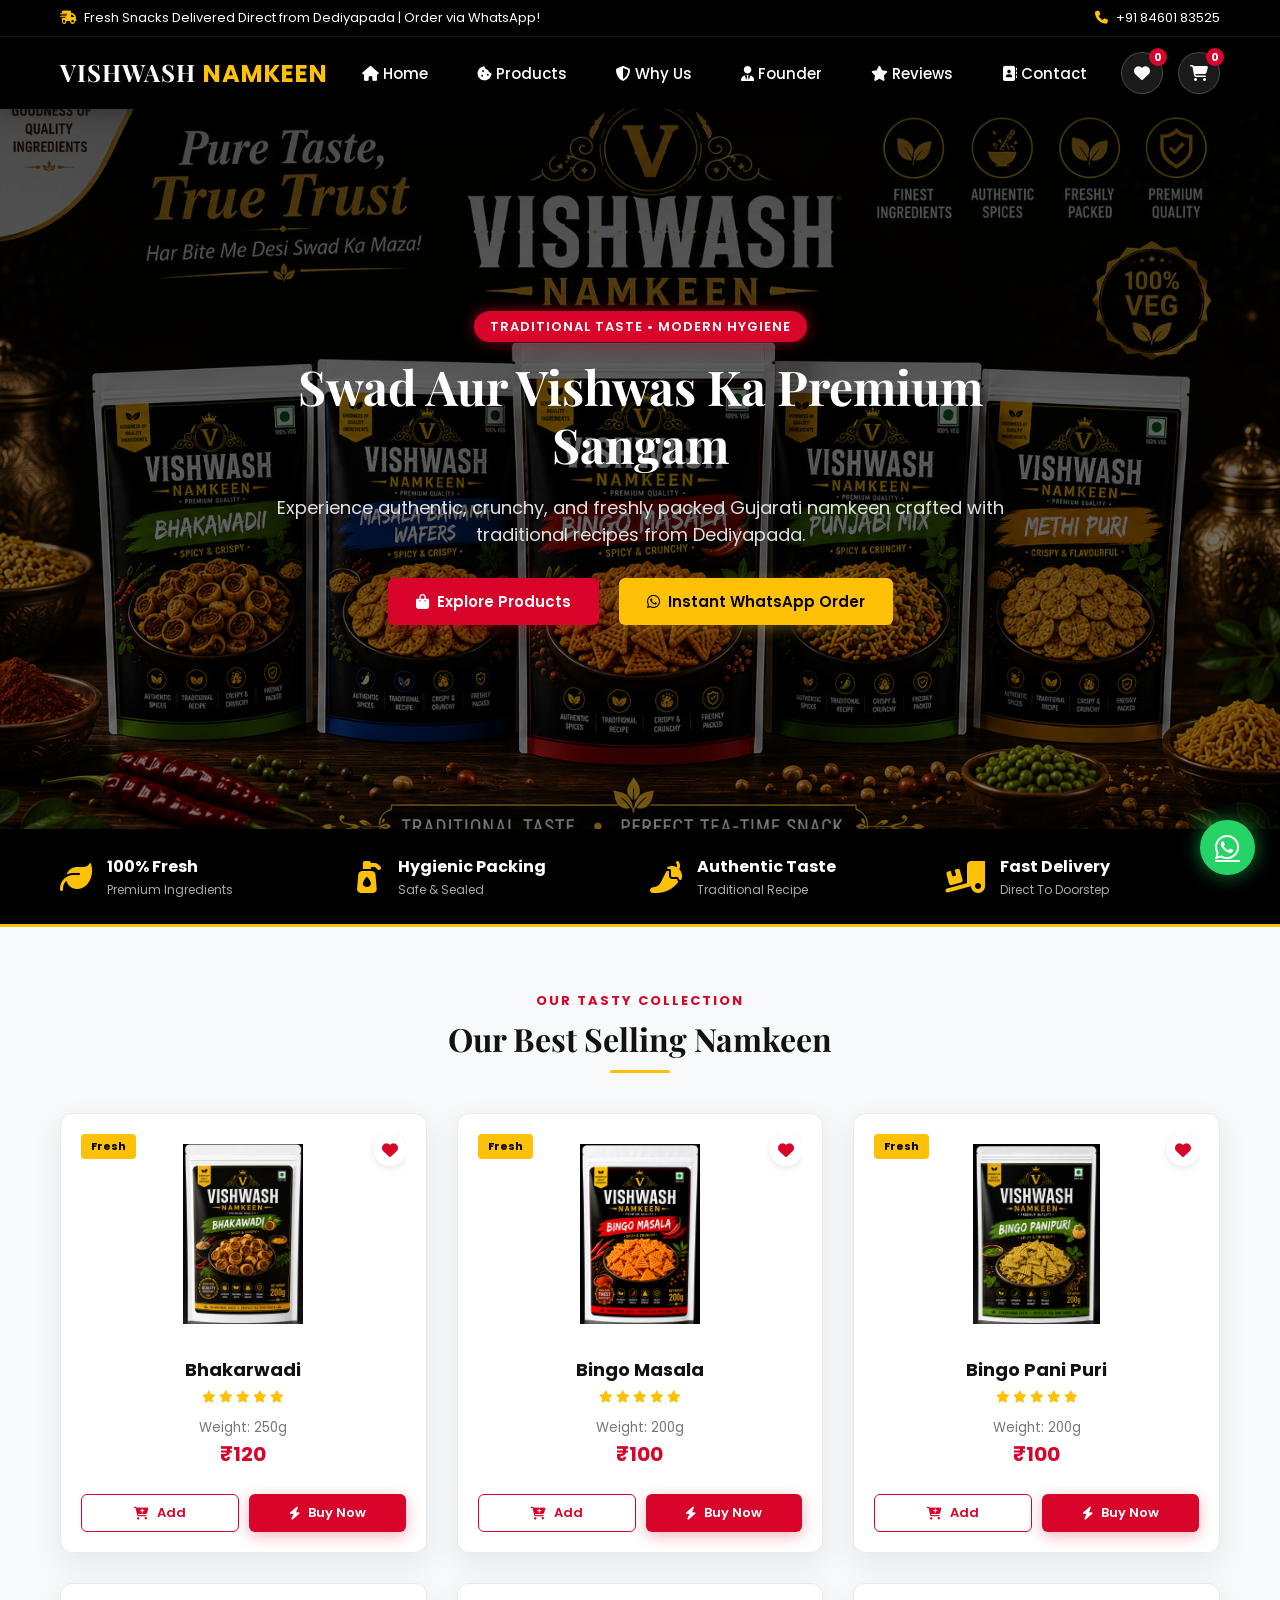
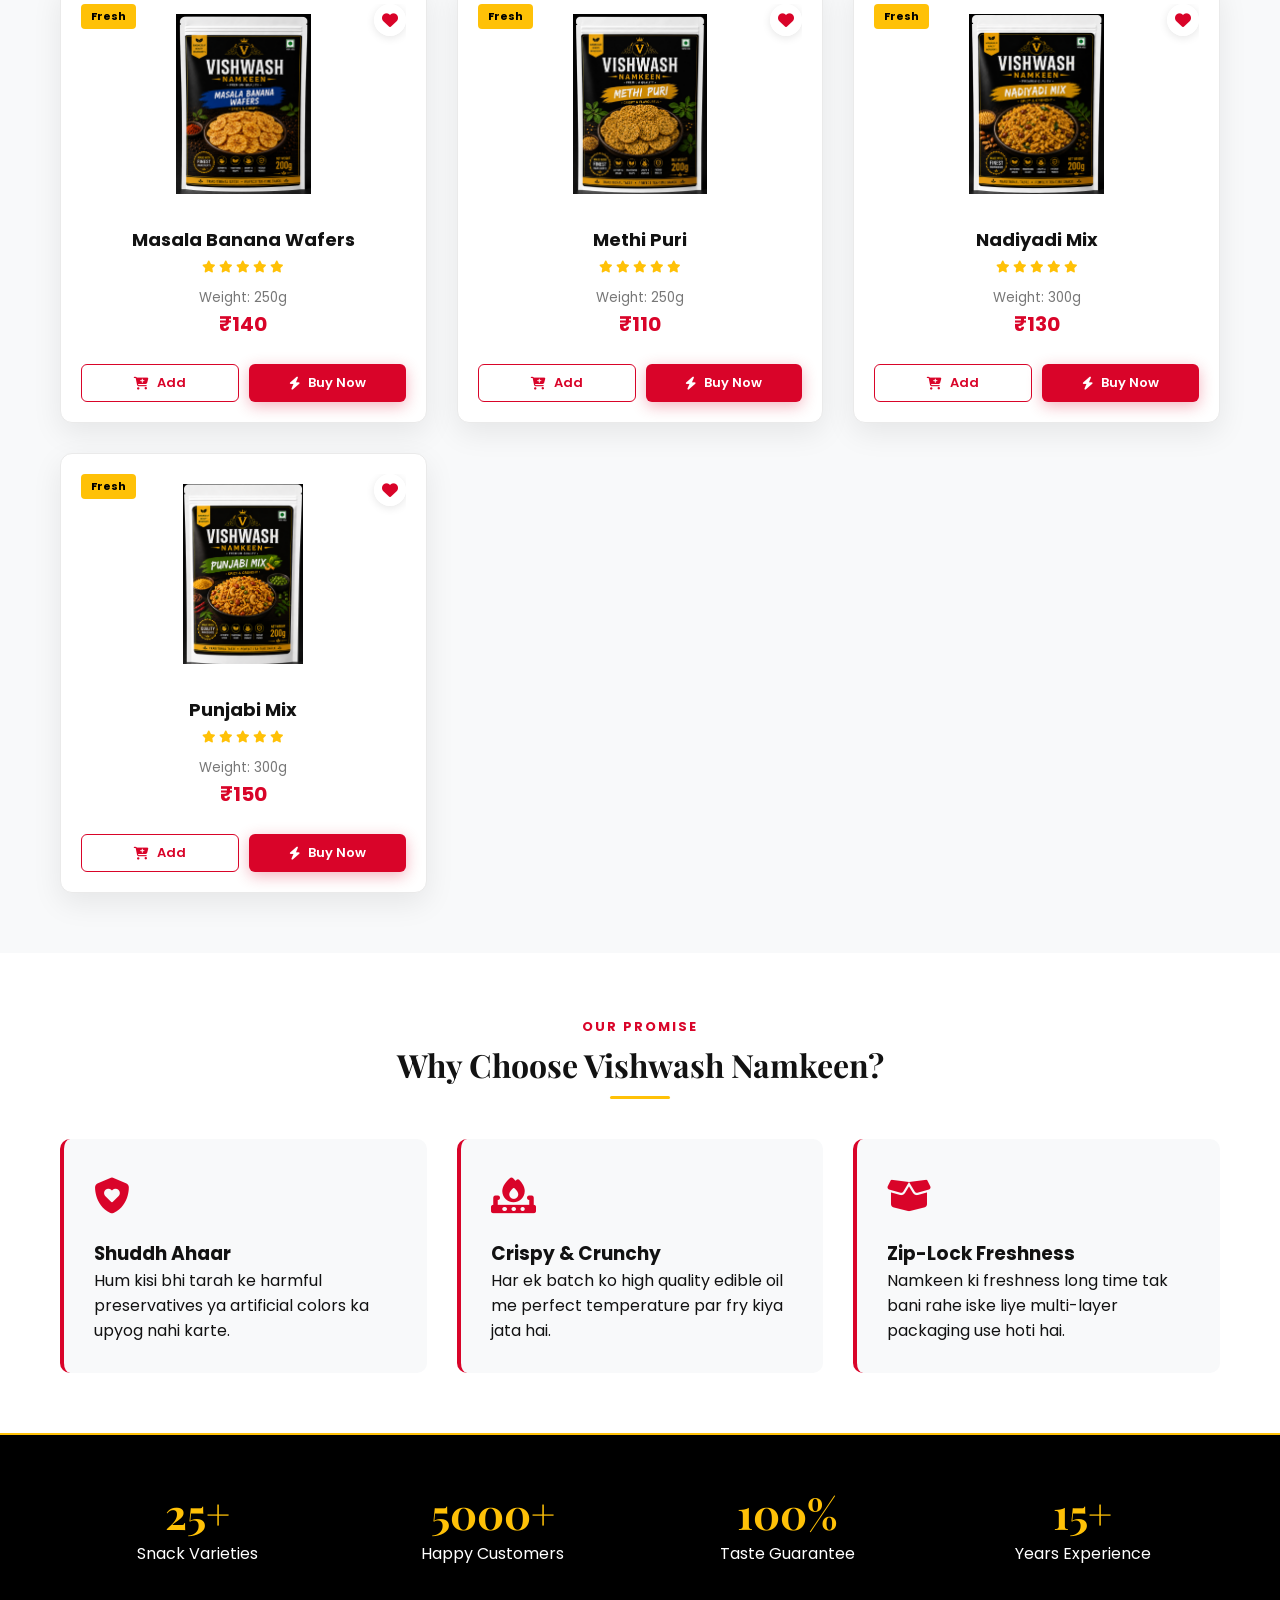
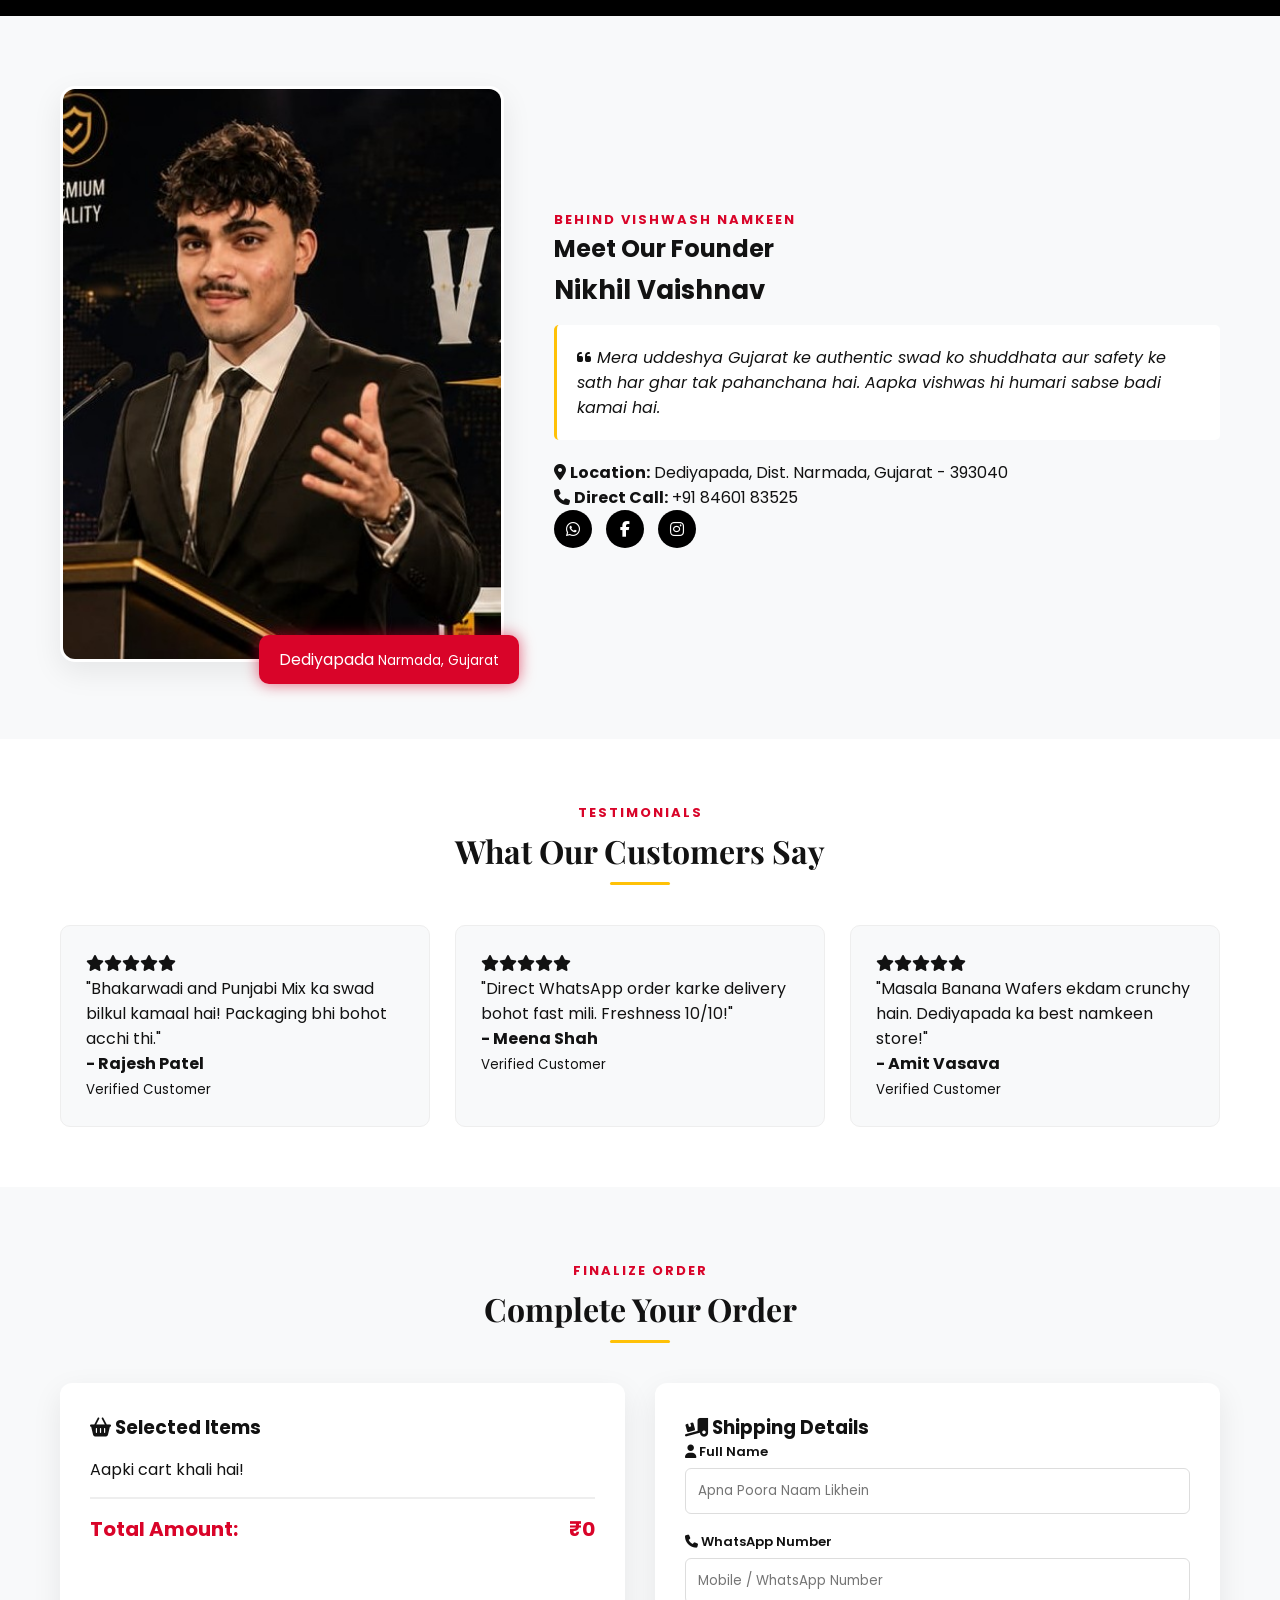
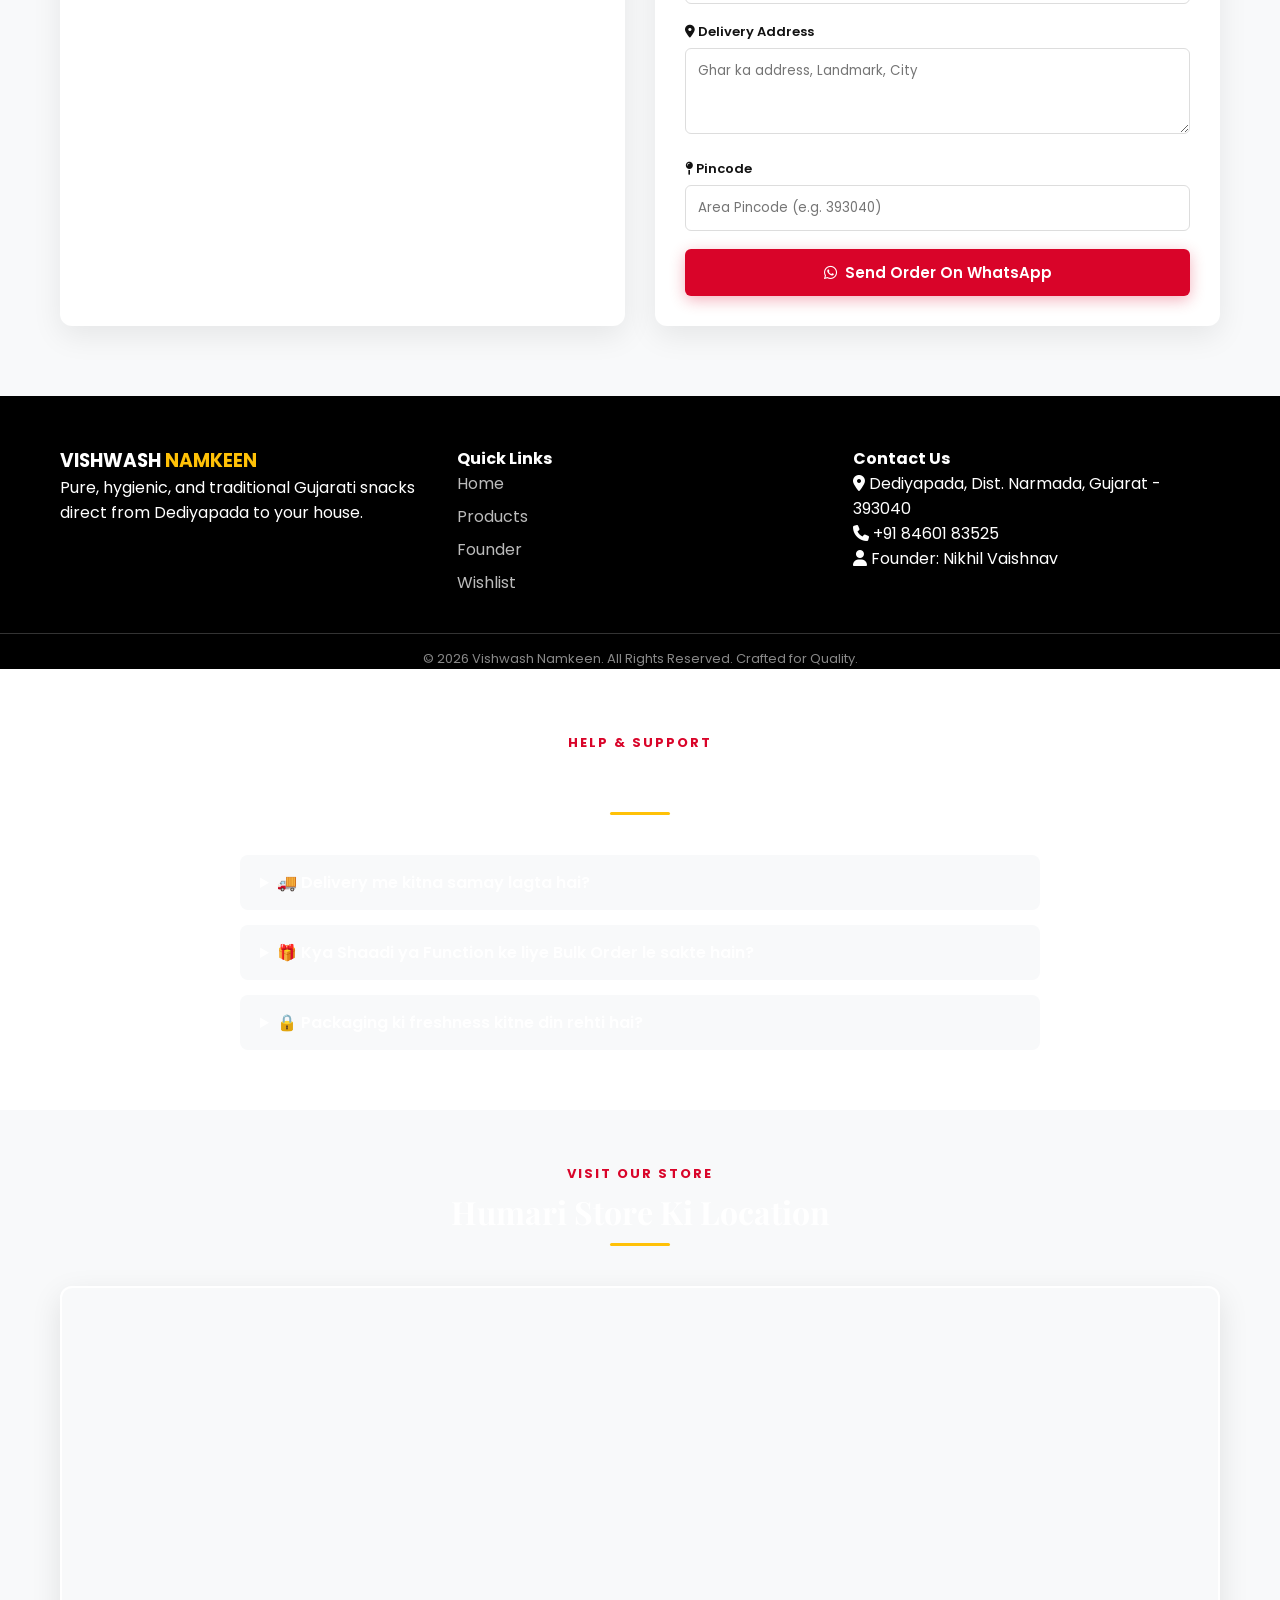
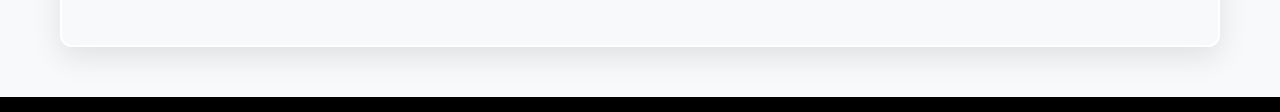
==== index.html @ 81308bd0 "Update index.html" ====
<!DOCTYPE html>
<html lang="gu">
<head>
    <meta charset="UTF-8">
    <meta name="viewport" content="width=device-width, initial-scale=1.0">
    <title>Vishwash Namkeen - Pure Taste & Premium Quality</title>
    <!-- CSS File -->
    <link rel="stylesheet" href="style.css">
    <!-- FontAwesome Pro Icons -->
    <link rel="stylesheet" href="https://cdnjs.cloudflare.com/ajax/libs/font-awesome/6.4.0/css/all.min.css">
    <!-- Google Fonts -->
    <link rel="preconnect" href="https://fonts.googleapis.com">
    <link rel="preconnect" href="https://fonts.gstatic.com" crossorigin>
    <link href="https://fonts.googleapis.com/css2?family=Playfair+Display:wght@600;700;800&family=Poppins:wght@300;400;500;600;700&display=swap" rel="stylesheet">
</head>
<body>

    <!-- Top Announcement Bar -->
    <div class="top-bar">
        <div class="container top-bar-content">
            <p><i class="fa-solid fa-truck-fast"></i> Fresh Snacks Delivered Direct from Dediyapada | Order via WhatsApp!</p>
            <div class="top-contact">
                <a href="tel:+918460183525"><i class="fa-solid fa-phone"></i> +91 84601 83525</a>
            </div>
        </div>
    </div>

    <!-- Main Navigation Header -->
    <header class="navbar" id="navbar">
        <div class="container nav-container">
            <div class="logo">
                <a href="#home">
                    <h2>VISHWASH <span>NAMKEEN</span></h2>
                </a>
            </div>

            <!-- Desktop Links -->
            <nav class="nav-links" id="navLinks">
                <a href="#home" class="active"><i class="fa-solid fa-house"></i> Home</a>
                <a href="#products"><i class="fa-solid fa-cookie-bite"></i> Products</a>
                <a href="#about"><i class="fa-solid fa-shield-halved"></i> Why Us</a>
                <a href="#founder"><i class="fa-solid fa-user-tie"></i> Founder</a>
                <a href="#reviews"><i class="fa-solid fa-star"></i> Reviews</a>
                <a href="#contact"><i class="fa-solid fa-address-book"></i> Contact</a>
            </nav>

            <!-- Action Badges (Open in NEW TAB) -->
            <div class="nav-actions">
                <!-- Open Wishlist in New Tab -->
                <a href="wishlist.html" target="_blank" class="action-btn wishlist-btn" title="Open Wishlist in New Tab">
                    <i class="fa-solid fa-heart"></i>
                    <span class="badge" id="wishlist-count">0</span>
                </a>
                
                <!-- Open Cart/Checkout in New Tab -->
                <a href="#checkout" target="_blank" onclick="openCartTab(event)" class="action-btn cart-btn" title="Open Checkout in New Tab">
                    <i class="fa-solid fa-cart-shopping"></i>
                    <span class="badge" id="cart-count">0</span>
                </a>

                <!-- Mobile Menu Icon -->
                <div class="hamburger" id="hamburger" onclick="toggleMobileMenu()">
                    <i class="fa-solid fa-bars"></i>
                </div>
            </div>
        </div>
    </header>

    <!-- Mobile Drawer Navigation -->
    <div class="mobile-drawer" id="mobileDrawer">
        <div class="drawer-header">
            <h3>Menu</h3>
            <i class="fa-solid fa-xmark close-btn" onclick="toggleMobileMenu()"></i>
        </div>
        <div class="drawer-links">
            <a href="#home" onclick="toggleMobileMenu()">Home</a>
            <a href="#products" onclick="toggleMobileMenu()">Products</a>
            <a href="#about" onclick="toggleMobileMenu()">Why Choose Us</a>
            <a href="#founder" onclick="toggleMobileMenu()">Founder Story</a>
            <a href="#reviews" onclick="toggleMobileMenu()">Customer Reviews</a>
            <a href="#contact" onclick="toggleMobileMenu()">Contact & Map</a>
            <a href="wishlist.html" target="_blank"><i class="fa-solid fa-heart"></i> My Wishlist</a>
            <a href="#checkout" target="_blank" onclick="openCartTab(event)"><i class="fa-solid fa-cart-shopping"></i> My Cart</a>
        </div>
    </div>

    <!-- Hero Banner Section -->
    <section id="home" class="hero">
        <div class="hero-overlay"></div>
        <img src="Hiro.jpg.png" alt="Vishwash Namkeen Hero Banner" class="hero-bg">
        <div class="hero-content">
            <span class="hero-tag">Traditional Taste • Modern Hygiene</span>
            <h1>Swad Aur Vishwas Ka Premium Sangam</h1>
            <p>Experience authentic, crunchy, and freshly packed Gujarati namkeen crafted with traditional recipes from Dediyapada.</p>
            <div class="hero-btns">
                <a href="#products" class="btn btn-red"><i class="fa-solid fa-bag-shopping"></i> Explore Products</a>
                <a href="https://wa.me/918460183525" target="_blank" class="btn btn-yellow"><i class="fa-brands fa-whatsapp"></i> Instant WhatsApp Order</a>
            </div>
        </div>
    </section>

    <!-- Highlights Bar -->
    <section class="features-bar">
        <div class="container features-grid">
            <div class="feature-item">
                <i class="fa-solid fa-leaf"></i>
                <div>
                    <h4>100% Fresh</h4>
                    <p>Premium Ingredients</p>
                </div>
            </div>
            <div class="feature-item">
                <i class="fa-solid fa-pump-soap"></i>
                <div>
                    <h4>Hygienic Packing</h4>
                    <p>Safe & Sealed</p>
                </div>
            </div>
            <div class="feature-item">
                <i class="fa-solid fa-pepper-hot"></i>
                <div>
                    <h4>Authentic Taste</h4>
                    <p>Traditional Recipe</p>
                </div>
            </div>
            <div class="feature-item">
                <i class="fa-solid fa-truck-ramp-box"></i>
                <div>
                    <h4>Fast Delivery</h4>
                    <p>Direct To Doorstep</p>
                </div>
            </div>
        </div>
    </section>

    <!-- Main Products Section -->
    <section id="products" class="products-section">
        <div class="container">
            <div class="section-header">
                <span class="sub-title">Our Tasty Collection</span>
                <h2>Our Best Selling Namkeen</h2>
                <div class="title-underline"></div>
            </div>

            <!-- Product Cards Grid -->
            <div class="product-grid" id="product-list">
                <!-- Products dynamically generated by JavaScript in script.js -->
            </div>
        </div>
    </section>

    <!-- Why Choose Us Section -->
    <section id="about" class="why-us-section">
        <div class="container">
            <div class="section-header">
                <span class="sub-title">Our Promise</span>
                <h2>Why Choose Vishwash Namkeen?</h2>
                <div class="title-underline"></div>
            </div>

            <div class="why-grid">
                <div class="why-card">
                    <div class="why-icon"><i class="fa-solid fa-shield-heart"></i></div>
                    <h3>Shuddh Ahaar</h3>
                    <p>Hum kisi bhi tarah ke harmful preservatives ya artificial colors ka upyog nahi karte.</p>
                </div>
                <div class="why-card">
                    <div class="why-icon"><i class="fa-solid fa-fire-burner"></i></div>
                    <h3>Crispy & Crunchy</h3>
                    <p>Har ek batch ko high quality edible oil me perfect temperature par fry kiya jata hai.</p>
                </div>
                <div class="why-card">
                    <div class="why-icon"><i class="fa-solid fa-box-open"></i></div>
                    <h3>Zip-Lock Freshness</h3>
                    <p>Namkeen ki freshness long time tak bani rahe iske liye multi-layer packaging use hoti hai.</p>
                </div>
            </div>
        </div>
    </section>

    <!-- Live Statistics Section -->
    <section class="stats-section">
        <div class="container stats-grid">
            <div class="stat-box">
                <h2 class="counter">25+</h2>
                <p>Snack Varieties</p>
            </div>
            <div class="stat-box">
                <h2 class="counter">5000+</h2>
                <p>Happy Customers</p>
            </div>
            <div class="stat-box">
                <h2 class="counter">100%</h2>
                <p>Taste Guarantee</p>
            </div>
            <div class="stat-box">
                <h2 class="counter">15+</h2>
                <p>Years Experience</p>
            </div>
        </div>
    </section>

    <!-- Founder Section -->
    <section id="founder" class="founder-section">
        <div class="container founder-container">
            <div class="founder-image-wrapper">
                <img src="founder.jpg" alt="Nikhil Vaishnav - Founder" class="founder-img">
                <div class="experience-badge">
                    <span>Dediyapada</span>
                    <small>Narmada, Gujarat</small>
                </div>
            </div>
            <div class="founder-content">
                <span class="sub-title">Behind Vishwash Namkeen</span>
                <h2>Meet Our Founder</h2>
                <h3 class="founder-name">Nikhil Vaishnav</h3>
                <p class="founder-quote">
                    <i class="fa-solid fa-quote-left"></i> 
                    Mera uddeshya Gujarat ke authentic swad ko shuddhata aur safety ke sath har ghar tak pahanchana hai. Aapka vishwas hi humari sabse badi kamai hai.
                </p>
                <div class="founder-details">
                    <p><i class="fa-solid fa-location-dot"></i> <strong>Location:</strong> Dediyapada, Dist. Narmada, Gujarat - 393040</p>
                    <p><i class="fa-solid fa-phone"></i> <strong>Direct Call:</strong> +91 84601 83525</p>
                </div>
                <div class="social-icons">
                    <a href="https://wa.me/918460183525" target="_blank" class="wa-social"><i class="fa-brands fa-whatsapp"></i></a>
                    <a href="#" class="fb-social"><i class="fa-brands fa-facebook-f"></i></a>
                    <a href="#" class="insta-social"><i class="fa-brands fa-instagram"></i></a>
                </div>
            </div>
        </div>
    </section>

    <!-- Customer Reviews Section -->
    <section id="reviews" class="reviews-section">
        <div class="container">
            <div class="section-header">
                <span class="sub-title">Testimonials</span>
                <h2>What Our Customers Say</h2>
                <div class="title-underline"></div>
            </div>

            <div class="reviews-grid">
                <div class="review-card">
                    <div class="stars">
                        <i class="fa-solid fa-star"></i><i class="fa-solid fa-star"></i><i class="fa-solid fa-star"></i><i class="fa-solid fa-star"></i><i class="fa-solid fa-star"></i>
                    </div>
                    <p>"Bhakarwadi and Punjabi Mix ka swad bilkul kamaal hai! Packaging bhi bohot acchi thi."</p>
                    <h4>- Rajesh Patel</h4>
                    <small>Verified Customer</small>
                </div>
                <div class="review-card">
                    <div class="stars">
                        <i class="fa-solid fa-star"></i><i class="fa-solid fa-star"></i><i class="fa-solid fa-star"></i><i class="fa-solid fa-star"></i><i class="fa-solid fa-star"></i>
                    </div>
                    <p>"Direct WhatsApp order karke delivery bohot fast mili. Freshness 10/10!"</p>
                    <h4>- Meena Shah</h4>
                    <small>Verified Customer</small>
                </div>
                <div class="review-card">
                    <div class="stars">
                        <i class="fa-solid fa-star"></i><i class="fa-solid fa-star"></i><i class="fa-solid fa-star"></i><i class="fa-solid fa-star"></i><i class="fa-solid fa-star"></i>
                    </div>
                    <p>"Masala Banana Wafers ekdam crunchy hain. Dediyapada ka best namkeen store!"</p>
                    <h4>- Amit Vasava</h4>
                    <small>Verified Customer</small>
                </div>
            </div>
        </div>
    </section>

    <!-- Checkout / WhatsApp Order Form Section -->
    <section id="checkout" class="checkout-section">
        <div class="container">
            <div class="section-header">
                <span class="sub-title">Finalize Order</span>
                <h2>Complete Your Order</h2>
                <div class="title-underline"></div>
            </div>

            <div class="checkout-wrapper">
                <!-- Cart Summary Box -->
                <div class="cart-summary-box">
                    <h3><i class="fa-solid fa-basket-shopping"></i> Selected Items</h3>
                    <div id="cart-items" class="cart-items-container">
                        <p class="empty-msg">Aapki cart khali hai! Product me se 'Add to Cart' ya 'Buy Now' dabayein.</p>
                    </div>
                    <div class="cart-total-bar">
                        <span>Total Amount:</span>
                        <strong id="cart-grand-total">₹0</strong>
                    </div>
                </div>

                <!-- Delivery Form Box -->
                <div class="checkout-form-card">
                    <h3><i class="fa-solid fa-truck-ramp-box"></i> Shipping Details</h3>
                    <form id="orderForm" onsubmit="processWhatsAppOrder(event)">
                        <div class="form-group">
                            <label><i class="fa-solid fa-user"></i> Full Name</label>
                            <input type="text" id="custName" placeholder="Apna Poora Naam Likhein" required>
                        </div>
                        <div class="form-group">
                            <label><i class="fa-solid fa-phone"></i> WhatsApp Number</label>
                            <input type="tel" id="custPhone" placeholder="Mobile / WhatsApp Number" required>
                        </div>
                        <div class="form-group">
                            <label><i class="fa-solid fa-location-dot"></i> Delivery Address</label>
                            <textarea id="custAddress" rows="3" placeholder="Ghar ka address, Landmark, City" required></textarea>
                        </div>
                        <div class="form-group">
                            <label><i class="fa-solid fa-map-pin"></i> Pincode</label>
                            <input type="text" id="custPincode" placeholder="Area Pincode (e.g. 393040)" required>
                        </div>
                        <button type="submit" class="btn btn-red btn-block btn-lg">
                            <i class="fa-brands fa-whatsapp"></i> Send Order On WhatsApp
                        </button>
                    </form>
                </div>
            </div>
        </div>
    </section>

    <!-- Footer Section -->
    <footer id="contact">
        <div class="container footer-grid">
            <div class="footer-col">
                <h3>VISHWASH <span>NAMKEEN</span></h3>
                <p>Pure, hygienic, and traditional Gujarati snacks direct from Dediyapada to your house.</p>
            </div>
            <div class="footer-col">
                <h4>Quick Links</h4>
                <ul>
                    <li><a href="#home">Home</a></li>
                    <li><a href="#products">Products</a></li>
                    <li><a href="#founder">Founder</a></li>
                    <li><a href="wishlist.html" target="_blank">Wishlist</a></li>
                </ul>
            </div>
            <div class="footer-col">
                <h4>Contact Us</h4>
                <p><i class="fa-solid fa-location-dot"></i> Dediyapada, Dist. Narmada, Gujarat - 393040</p>
                <p><i class="fa-solid fa-phone"></i> +91 84601 83525</p>
                <p><i class="fa-solid fa-user"></i> Founder: Nikhil Vaishnav</p>
            </div>
        </div>
        <div class="copyright">
            <p>&copy; 2026 Vishwash Namkeen. All Rights Reserved. Crafted for Quality.</p>
        </div>
        <!-- FAQ Section -->
        <section class="faq-section" style="background:#FFF; padding:60px 0;">
            <div class="container">
                <div class="section-header">
                    <span class="sub-title">Help & Support</span>
                    <h2>Aksar Pooche Jaane Wale Sawaal (FAQ)</h2>
                    <div class="title-underline"></div>
                </div>
                <div class="faq-grid" style="max-width:800px; margin:0 auto; display:flex; flex-direction:column; gap:15px;">
                    <details style="background:var(--bg-offwhite); padding:15px 20px; border-radius:8px; cursor:pointer;">
                        <summary style="font-weight:600; font-size:16px;">🚚 Delivery me kitna samay lagta hai?</summary>
                        <p style="margin-top:10px; color:#555;">Dediyapada aur Narmada region me same day ya next day delivery ho jati hai. Gujarat ke baki hisso me 2-3 din me delivery milti hai.</p>
                    </details>
                    <details style="background:var(--bg-offwhite); padding:15px 20px; border-radius:8px; cursor:pointer;">
                        <summary style="font-weight:600; font-size:16px;">🎁 Kya Shaadi ya Function ke liye Bulk Order le sakte hain?</summary>
                        <p style="margin-top:10px; color:#555;">Haan! Hum Shaadi, Party, aur Festive occasions ke liye special bulk packaging discount ke sath dete hain. Aap hume WhatsApp par direct call kar sakte hain.</p>
                    </details>
                    <details style="background:var(--bg-offwhite); padding:15px 20px; border-radius:8px; cursor:pointer;">
                        <summary style="font-weight:600; font-size:16px;">🔒 Packaging ki freshness kitne din rehti hai?</summary>
                        <p style="margin-top:10px; color:#555;">Humari special Zip-Lock Food-Grade packaging ki wajah se namkeen 3 se 4 mahine tak bilkul fresh aur crunchy rehti hai.</p>
                    </details>
                </div>
            </div>
        </section>

        <!-- Google Map & Location Section -->
        <section class="map-section" style="padding:50px 0; background:var(--bg-offwhite);">
            <div class="container">
                <div class="section-header">
                    <span class="sub-title">Visit Our Store</span>
                    <h2>Humari Store Ki Location</h2>
                    <div class="title-underline"></div>
                </div>
                <div style="border-radius:12px; overflow:hidden; box-shadow:0 10px 30px rgba(0,0,0,0.1); border:2px solid #FFF;">
                    <iframe 
                        src="https://www.google.com/maps/embed?pb=!1m18!1m12!1m3!1d29623.155255401918!2d73.5700!3d21.6200!2m3!1f0!2f0!3f0!3m2!1i1024!2i768!4f13.1!3m3!1m2!1s0x3960309623759a27%3A0x6e8e86095594e9f3!2sDediapada%2C%20Gujarat%20393040!5e0!3m2!1sen!2sin!4v1710000000000!5m2!1sen!2sin" 
                        width="100%" 
                        height="350" 
                        style="border:0;" 
                        allowfullscreen="" 
                        loading="lazy" 
                        referrerpolicy="no-referrer-when-downgrade">
                    </iframe>
                </div>
            </div>
        </section>
    </footer>

    <!-- Floating WhatsApp Button -->
    <a href="https://wa.me/918460183525" target="_blank" class="floating-wa">
        <i class="fa-brands fa-whatsapp"></i>
    </a>

    <!-- Main JavaScript File -->
    <script src="script.js"></script>
</body>
</html>
---- style.css ----
/* ==========================================================================
   VISHWASH NAMKEEN - ADVANCED LUXURY STYLESHEET
   Color Theme: Black Primary, Red Accent, Yellow Secondary, Off-White BG
   ========================================================================== */

:root {
    --primary-black: #000000;
    --card-black: #111111;
    --accent-yellow: #FFC107;
    --brand-red: #D90429;
    --brand-red-glow: rgba(217, 4, 41, 0.6);
    --yellow-glow: rgba(255, 193, 7, 0.6);
    --bg-offwhite: #F8F9FA;
    --card-white: #FFFFFF;
    --text-black: #121212;
    --text-muted: #555555;
    --shadow-soft: 0 10px 30px rgba(0, 0, 0, 0.08);
}

/* Global Reset */
* {
    margin: 0;
    padding: 0;
    box-sizing: border-box;
    font-family: 'Poppins', sans-serif;
    scroll-behavior: smooth;
}

body {
    background-color: var(--bg-offwhite);
    color: var(--text-black);
    overflow-x: hidden;
}

/* --------------------------------------------------------------------------
   LIGHT ON GLOW ANIMATIONS (Cursor Hover Effects)
   -------------------------------------------------------------------------- */

/* Universal Light On Transition for all clickable elements */
a, button, .product-card, .why-card, .review-card, .stat-box, .action-btn {
    transition: all 0.35s cubic-bezier(0.25, 0.8, 0.25, 1);
    position: relative;
}

/* Light Glow on Interactive Elements */
a:hover, button:hover, .action-btn:hover {
    filter: drop-shadow(0 0 12px var(--yellow-glow));
}

/* --------------------------------------------------------------------------
   TOP ANNOUNCEMENT BAR
   -------------------------------------------------------------------------- */
.top-bar {
    background: var(--primary-black);
    color: #FFFFFF;
    font-size: 13px;
    padding: 8px 0;
    border-bottom: 1px solid rgba(255, 255, 255, 0.1);
}

.top-bar-content {
    display: flex;
    justify-content: space-between;
    align-items: center;
}

.top-bar i {
    color: var(--accent-yellow);
    margin-right: 5px;
}

.top-contact a {
    color: #FFFFFF;
    text-decoration: none;
}

/* --------------------------------------------------------------------------
   NAVIGATION HEADER
   -------------------------------------------------------------------------- */
.navbar {
    position: sticky;
    top: 0;
    background-color: var(--primary-black);
    padding: 15px 0;
    z-index: 1000;
    box-shadow: 0 4px 20px rgba(0,0,0,0.3);
}

.nav-container {
    display: flex;
    justify-content: space-between;
    align-items: center;
}

.logo a {
    text-decoration: none;
}

.logo h2 {
    color: #FFFFFF;
    font-family: 'Playfair Display', serif;
    font-size: 24px;
    letter-spacing: 1px;
}

.logo h2 span {
    color: var(--accent-yellow);
}

.nav-links {
    display: flex;
    gap: 25px;
}

.nav-links a {
    color: #FFFFFF;
    text-decoration: none;
    font-weight: 500;
    font-size: 15px;
    padding: 6px 12px;
    border-radius: 4px;
}

/* Hover Light On Effect for Links */
.nav-links a:hover {
    color: var(--accent-yellow);
    background: rgba(255, 255, 255, 0.08);
    box-shadow: 0 0 15px rgba(255, 193, 7, 0.4);
}

.nav-actions {
    display: flex;
    align-items: center;
    gap: 15px;
}

.action-btn {
    background: #1a1a1a;
    color: #FFFFFF;
    width: 42px;
    height: 42px;
    border-radius: 50%;
    display: flex;
    align-items: center;
    justify-content: center;
    text-decoration: none;
    border: 1px solid rgba(255, 255, 255, 0.2);
}

.action-btn .badge {
    position: absolute;
    top: -5px;
    right: -5px;
    background: var(--brand-red);
    color: #FFF;
    font-size: 11px;
    font-weight: bold;
    width: 18px;
    height: 18px;
    border-radius: 50%;
    display: flex;
    align-items: center;
    justify-content: center;
}

/* Hamburger Menu for Mobile */
.hamburger {
    display: none;
    color: #FFFFFF;
    font-size: 22px;
    cursor: pointer;
}

.mobile-drawer {
    display: none;
}

/* --------------------------------------------------------------------------
   HERO BANNER
   -------------------------------------------------------------------------- */
.hero {
    position: relative;
    min-height: 80vh;
    display: flex;
    align-items: center;
    justify-content: center;
    text-align: center;
    color: #FFFFFF;
    overflow: hidden;
}

.hero-bg {
    position: absolute;
    width: 100%;
    height: 100%;
    object-fit: cover;
    z-index: 1;
}

.hero-overlay {
    position: absolute;
    width: 100%;
    height: 100%;
    background: linear-gradient(180deg, rgba(0,0,0,0.7) 0%, rgba(0,0,0,0.5) 100%);
    z-index: 2;
}

.hero-content {
    position: relative;
    z-index: 3;
    max-width: 800px;
    padding: 0 20px;
}

.hero-tag {
    background: var(--brand-red);
    color: #FFF;
    padding: 6px 16px;
    border-radius: 30px;
    font-size: 13px;
    font-weight: 600;
    text-transform: uppercase;
    letter-spacing: 1px;
    box-shadow: 0 0 15px var(--brand-red-glow);
}

.hero-content h1 {
    font-family: 'Playfair Display', serif;
    font-size: 48px;
    margin: 20px 0;
    line-height: 1.2;
}

.hero-content p {
    font-size: 18px;
    color: #E0E0E0;
    margin-bottom: 30px;
}

.hero-btns {
    display: flex;
    gap: 20px;
    justify-content: center;
    flex-wrap: wrap;
}

/* --------------------------------------------------------------------------
   ADVANCED BUTTONS (With Light Glow On Hover)
   -------------------------------------------------------------------------- */
.btn {
    padding: 12px 28px;
    border: none;
    border-radius: 6px;
    font-weight: 600;
    font-size: 15px;
    cursor: pointer;
    text-decoration: none;
    display: inline-flex;
    align-items: center;
    gap: 8px;
    outline: none;
}

.btn-red {
    background: var(--brand-red);
    color: #FFFFFF;
    box-shadow: 0 4px 15px rgba(217, 4, 41, 0.3);
}

/* Light On Effect */
.btn-red:hover {
    background: #b0021f;
    transform: translateY(-3px);
    box-shadow: 0 0 25px var(--brand-red-glow), 0 8px 20px rgba(0,0,0,0.2);
}

.btn-yellow {
    background: var(--accent-yellow);
    color: var(--primary-black);
    box-shadow: 0 4px 15px rgba(255, 193, 7, 0.3);
}

.btn-yellow:hover {
    background: #e0a800;
    transform: translateY(-3px);
    box-shadow: 0 0 25px var(--yellow-glow), 0 8px 20px rgba(0,0,0,0.2);
}

.btn-block {
    width: 100%;
    justify-content: center;
}

.btn-sm {
    padding: 8px 14px;
    font-size: 13px;
}

.btn-outline {
    background: transparent;
    border: 1px solid var(--brand-red);
    color: var(--brand-red);
}

.btn-outline:hover {
    background: var(--brand-red);
    color: #FFF;
    box-shadow: 0 0 15px var(--brand-red-glow);
}

/* --------------------------------------------------------------------------
   FEATURES BAR
   -------------------------------------------------------------------------- */
.features-bar {
    background: var(--primary-black);
    color: #FFFFFF;
    padding: 25px 0;
    border-bottom: 3px solid var(--accent-yellow);
}

.features-grid {
    display: grid;
    grid-template-columns: repeat(auto-fit, minmax(200px, 1fr));
    gap: 20px;
}

.feature-item {
    display: flex;
    align-items: center;
    gap: 15px;
}

.feature-item i {
    font-size: 32px;
    color: var(--accent-yellow);
}

.feature-item h4 {
    font-size: 16px;
    margin-bottom: 2px;
}

.feature-item p {
    font-size: 12px;
    color: #AAA;
}

/* --------------------------------------------------------------------------
   PRODUCT CARDS & LIGHT ON ANIMATION
   -------------------------------------------------------------------------- */
.products-section {
    padding: 60px 0;
}

.container {
    max-width: 1200px;
    margin: 0 auto;
    padding: 0 20px;
}

.section-header {
    text-align: center;
    margin-bottom: 40px;
}

.sub-title {
    color: var(--brand-red);
    font-weight: 700;
    text-transform: uppercase;
    font-size: 13px;
    letter-spacing: 2px;
}

.section-header h2 {
    font-family: 'Playfair Display', serif;
    font-size: 32px;
    margin: 5px 0 10px 0;
}

.title-underline {
    width: 60px;
    height: 3px;
    background: var(--accent-yellow);
    margin: 0 auto;
    border-radius: 2px;
}

.product-grid {
    display: grid;
    grid-template-columns: repeat(auto-fill, minmax(270px, 1fr));
    gap: 30px;
}

/* PRODUCT CARD WITH LIGHT ON GLOW */
.product-card {
    background: var(--card-white);
    border-radius: 12px;
    padding: 20px;
    box-shadow: var(--shadow-soft);
    border: 1px solid #EAEAEA;
    display: flex;
    flex-direction: column;
    justify-content: space-between;
}

/* Laptop Aero Light On Glow Trigger */
.product-card:hover {
    transform: translateY(-8px);
    border-color: var(--accent-yellow);
    box-shadow: 0 0 25px rgba(255, 193, 7, 0.4), 0 15px 30px rgba(0,0,0,0.1);
}

.card-top {
    position: relative;
    text-align: center;
    overflow: hidden;
    padding: 10px;
}

.product-card img {
    width: 100%;
    height: 180px;
    object-fit: contain;
    transition: transform 0.4s ease;
}

.product-card:hover img {
    transform: scale(1.08);
}

.product-card .card-badge {
    position: absolute;
    top: 0;
    left: 0;
    background: var(--accent-yellow);
    color: #000;
    font-size: 11px;
    font-weight: bold;
    padding: 4px 10px;
    border-radius: 4px;
}

.wishlist-icon-btn {
    position: absolute;
    top: 0;
    right: 0;
    background: rgba(255,255,255,0.9);
    width: 32px;
    height: 32px;
    border-radius: 50%;
    display: flex;
    align-items: center;
    justify-content: center;
    color: var(--brand-red);
    cursor: pointer;
    box-shadow: 0 2px 8px rgba(0,0,0,0.1);
}

.wishlist-icon-btn:hover {
    background: var(--brand-red);
    color: #FFF;
}

.card-info {
    text-align: center;
    margin: 15px 0;
}

.card-info h3 {
    font-size: 18px;
    margin-bottom: 5px;
}

.rating {
    color: var(--accent-yellow);
    font-size: 12px;
    margin-bottom: 8px;
}

.price-tag {
    font-size: 20px;
    font-weight: 700;
    color: var(--brand-red);
}

.card-actions {
    display: flex;
    gap: 10px;
    margin-top: 10px;
}

/* --------------------------------------------------------------------------
   WHY CHOOSE US
   -------------------------------------------------------------------------- */
.why-us-section {
    background: #FFFFFF;
    padding: 60px 0;
}

.why-grid {
    display: grid;
    grid-template-columns: repeat(auto-fit, minmax(280px, 1fr));
    gap: 30px;
}

.why-card {
    padding: 30px;
    background: var(--bg-offwhite);
    border-radius: 10px;
    border-left: 4px solid var(--brand-red);
}

.why-card:hover {
    box-shadow: 0 0 20px rgba(217, 4, 41, 0.2);
    transform: translateY(-5px);
}

.why-icon {
    font-size: 36px;
    color: var(--brand-red);
    margin-bottom: 15px;
}

/* --------------------------------------------------------------------------
   STATISTICS BAR
   -------------------------------------------------------------------------- */
.stats-section {
    background: var(--primary-black);
    color: #FFFFFF;
    padding: 50px 0;
    border-top: 2px solid var(--accent-yellow);
}

.stats-grid {
    display: grid;
    grid-template-columns: repeat(auto-fit, minmax(180px, 1fr));
    gap: 20px;
    text-align: center;
}

.stat-box h2 {
    font-size: 42px;
    color: var(--accent-yellow);
    font-family: 'Playfair Display', serif;
}

.stat-box:hover h2 {
    text-shadow: 0 0 15px var(--yellow-glow);
}

/* --------------------------------------------------------------------------
   FOUNDER SECTION
   -------------------------------------------------------------------------- */
.founder-section {
    padding: 70px 0;
}

.founder-container {
    display: flex;
    gap: 50px;
    align-items: center;
    flex-wrap: wrap;
}

.founder-image-wrapper {
    position: relative;
    flex: 1;
    min-width: 280px;
}

.founder-img {
    width: 100%;
    border-radius: 15px;
    box-shadow: var(--shadow-soft);
    border: 3px solid #FFF;
}

.experience-badge {
    position: absolute;
    bottom: -15px;
    right: -15px;
    background: var(--brand-red);
    color: #FFF;
    padding: 12px 20px;
    border-radius: 10px;
    box-shadow: 0 0 15px var(--brand-red-glow);
}

.founder-content {
    flex: 1.5;
    min-width: 300px;
}

.founder-name {
    font-size: 26px;
    margin: 5px 0 15px 0;
}

.founder-quote {
    font-style: italic;
    background: #FFF;
    padding: 20px;
    border-left: 3px solid var(--accent-yellow);
    border-radius: 5px;
    margin-bottom: 20px;
}

.social-icons a {
    display: inline-flex;
    align-items: center;
    justify-content: center;
    width: 38px;
    height: 38px;
    border-radius: 50%;
    background: var(--primary-black);
    color: #FFF;
    margin-right: 10px;
    text-decoration: none;
}

.social-icons a:hover {
    background: var(--brand-red);
    box-shadow: 0 0 15px var(--brand-red-glow);
}

/* --------------------------------------------------------------------------
   REVIEWS & CHECKOUT
   -------------------------------------------------------------------------- */
.reviews-section {
    background: #FFF;
    padding: 60px 0;
}

.reviews-grid {
    display: grid;
    grid-template-columns: repeat(auto-fit, minmax(280px, 1fr));
    gap: 25px;
}

.review-card {
    background: var(--bg-offwhite);
    padding: 25px;
    border-radius: 10px;
    border: 1px solid #EEE;
}

.review-card:hover {
    border-color: var(--accent-yellow);
    box-shadow: 0 0 20px rgba(255, 193, 7, 0.3);
}

.checkout-section {
    padding: 70px 0;
}

.checkout-wrapper {
    display: flex;
    gap: 30px;
    flex-wrap: wrap;
}

.cart-summary-box, .checkout-form-card {
    background: #FFF;
    padding: 30px;
    border-radius: 12px;
    box-shadow: var(--shadow-soft);
    flex: 1;
    min-width: 300px;
}

.cart-items-container {
    max-height: 280px;
    overflow-y: auto;
    margin: 15px 0;
}

.cart-total-bar {
    display: flex;
    justify-content: space-between;
    font-size: 20px;
    font-weight: 700;
    padding-top: 15px;
    border-top: 2px solid #EEE;
    color: var(--brand-red);
}

.form-group {
    margin-bottom: 18px;
}

.form-group label {
    display: block;
    font-size: 13px;
    font-weight: 600;
    margin-bottom: 6px;
}

.form-group input, .form-group textarea {
    width: 100%;
    padding: 12px;
    border: 1px solid #DDD;
    border-radius: 6px;
    outline: none;
}

.form-group input:focus, .form-group textarea:focus {
    border-color: var(--brand-red);
    box-shadow: 0 0 10px var(--brand-red-glow);
}

/* --------------------------------------------------------------------------
   FOOTER & FLOATING WHATSAPP
   -------------------------------------------------------------------------- */
footer {
    background: var(--primary-black);
    color: #FFF;
    padding: 50px 0 15px 0;
}

.footer-grid {
    display: grid;
    grid-template-columns: repeat(auto-fit, minmax(220px, 1fr));
    gap: 30px;
    margin-bottom: 30px;
}

.footer-col h3 span {
    color: var(--accent-yellow);
}

.footer-col ul {
    list-style: none;
}

.footer-col ul li {
    margin-bottom: 8px;
}

.footer-col ul li a {
    color: #BBB;
    text-decoration: none;
}

.footer-col ul li a:hover {
    color: var(--accent-yellow);
}

.copyright {
    text-align: center;
    border-top: 1px solid #333;
    padding-top: 15px;
    font-size: 13px;
    color: #888;
}

.floating-wa {
    position: fixed;
    bottom: 25px;
    right: 25px;
    background: #25D366;
    color: #FFF;
    width: 55px;
    height: 55px;
    border-radius: 50%;
    display: flex;
    align-items: center;
    justify-content: center;
    font-size: 28px;
    box-shadow: 0 0 20px rgba(37, 211, 102, 0.6);
    z-index: 999;
}

.floating-wa:hover {
    transform: scale(1.1);
    box-shadow: 0 0 30px rgba(37, 211, 102, 0.9);
}

/* --------------------------------------------------------------------------
   MOBILE RESPONSIVENESS
   -------------------------------------------------------------------------- */
@media (max-width: 768px) {
    .nav-links {
        display: none;
    }
    .hamburger {
        display: block;
    }
    .hero-content h1 {
        font-size: 32px;
    }
    .mobile-drawer {
        display: block;
        position: fixed;
        top: 0;
        right: -100%;
        width: 260px;
        height: 100%;
        background: var(--primary-black);
        z-index: 2000;
        padding: 20px;
        transition: right 0.3s ease;
    }
    .mobile-drawer.active {
        right: 0;
    }
    .drawer-header {
        display: flex;
        justify-content: space-between;
        color: #FFF;
        margin-bottom: 30px;
    }
    .drawer-links a {
        display: block;
        color: #FFF;
        text-decoration: none;
        padding: 12px 0;
        border-bottom: 1px solid #222;
    }
}
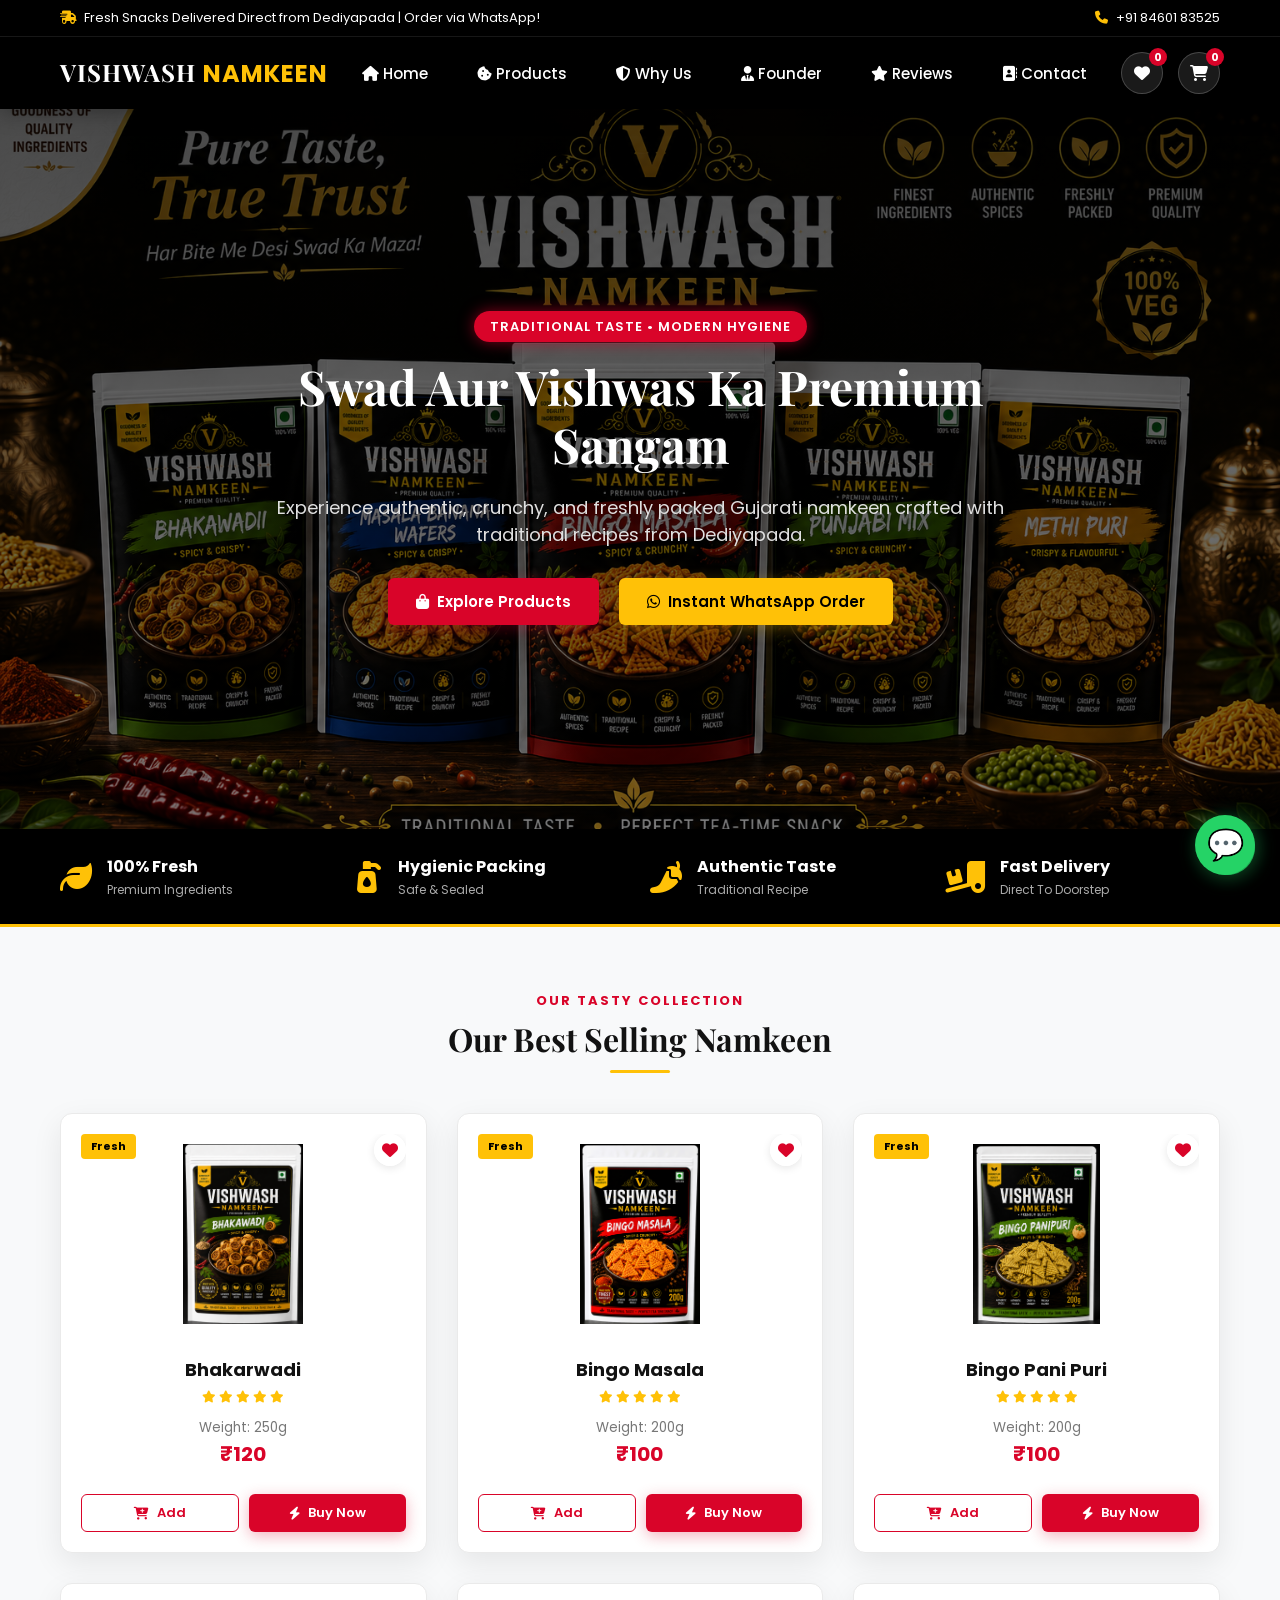
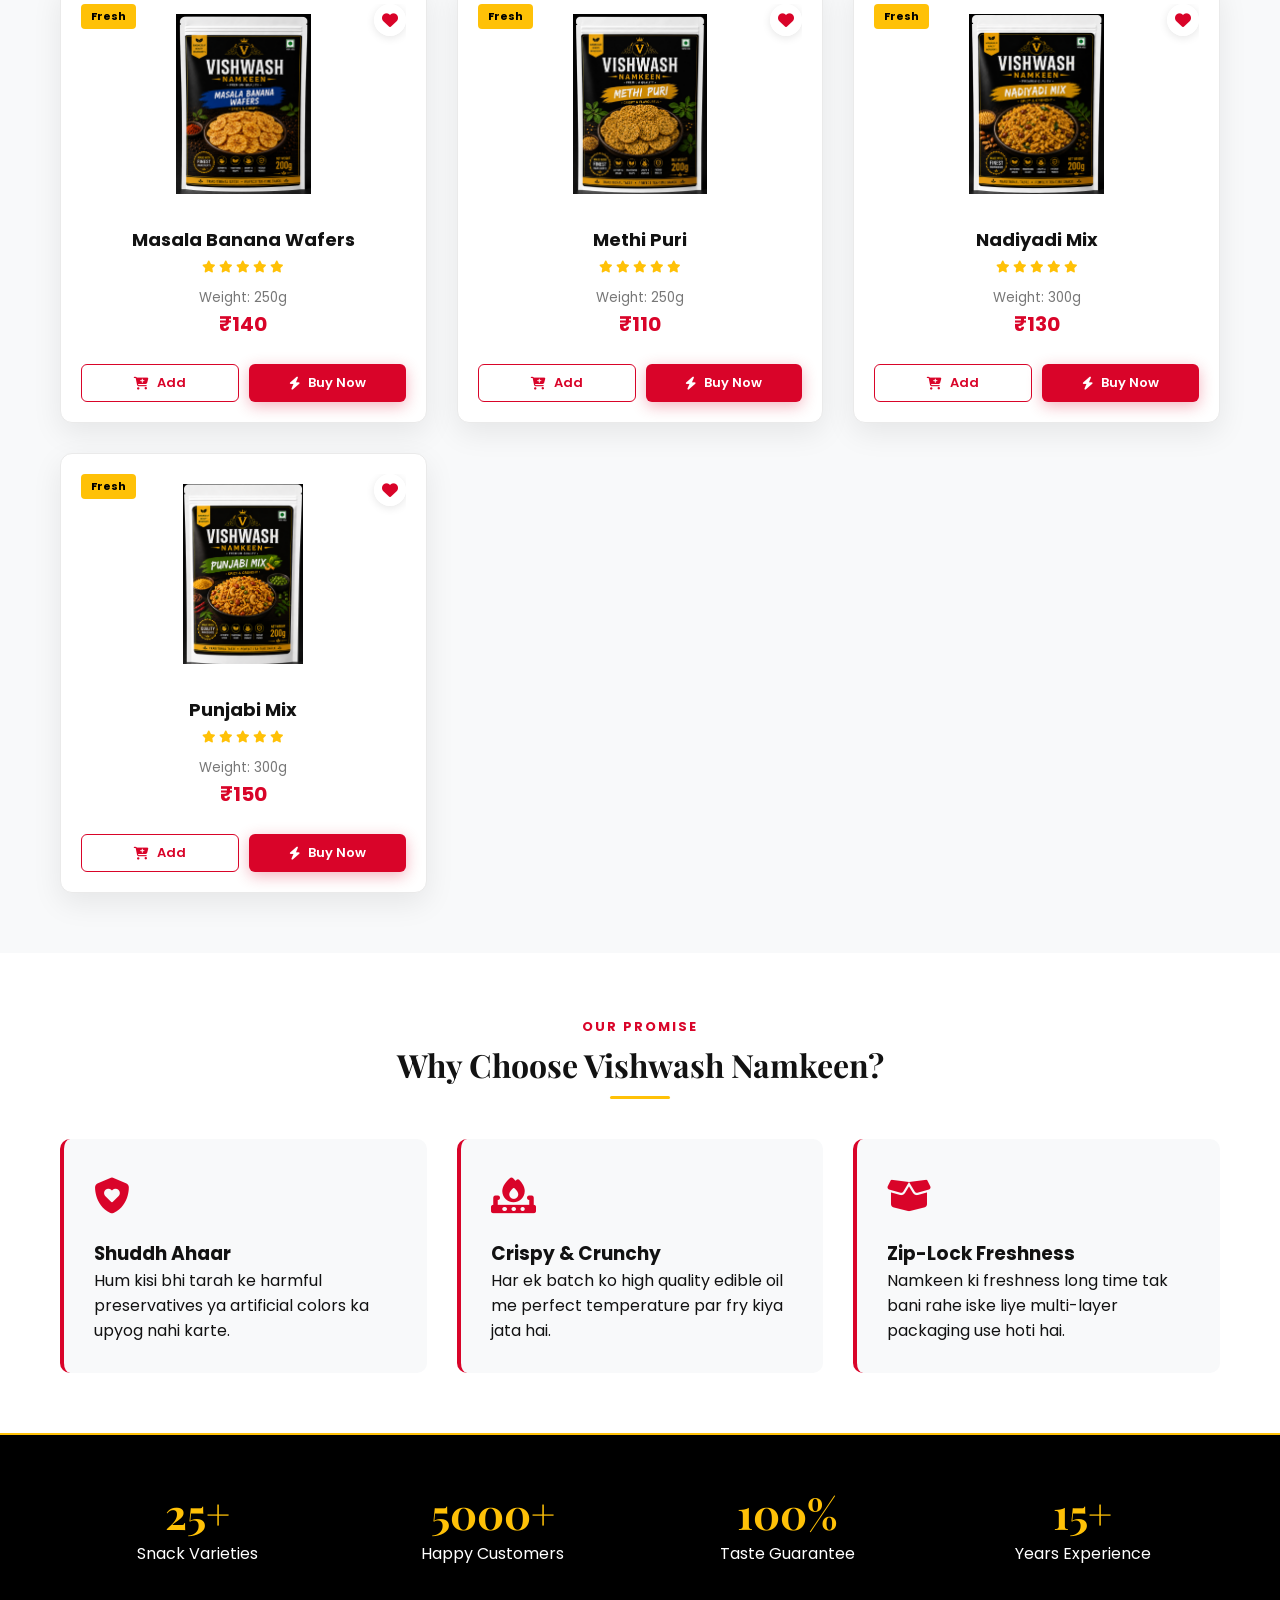
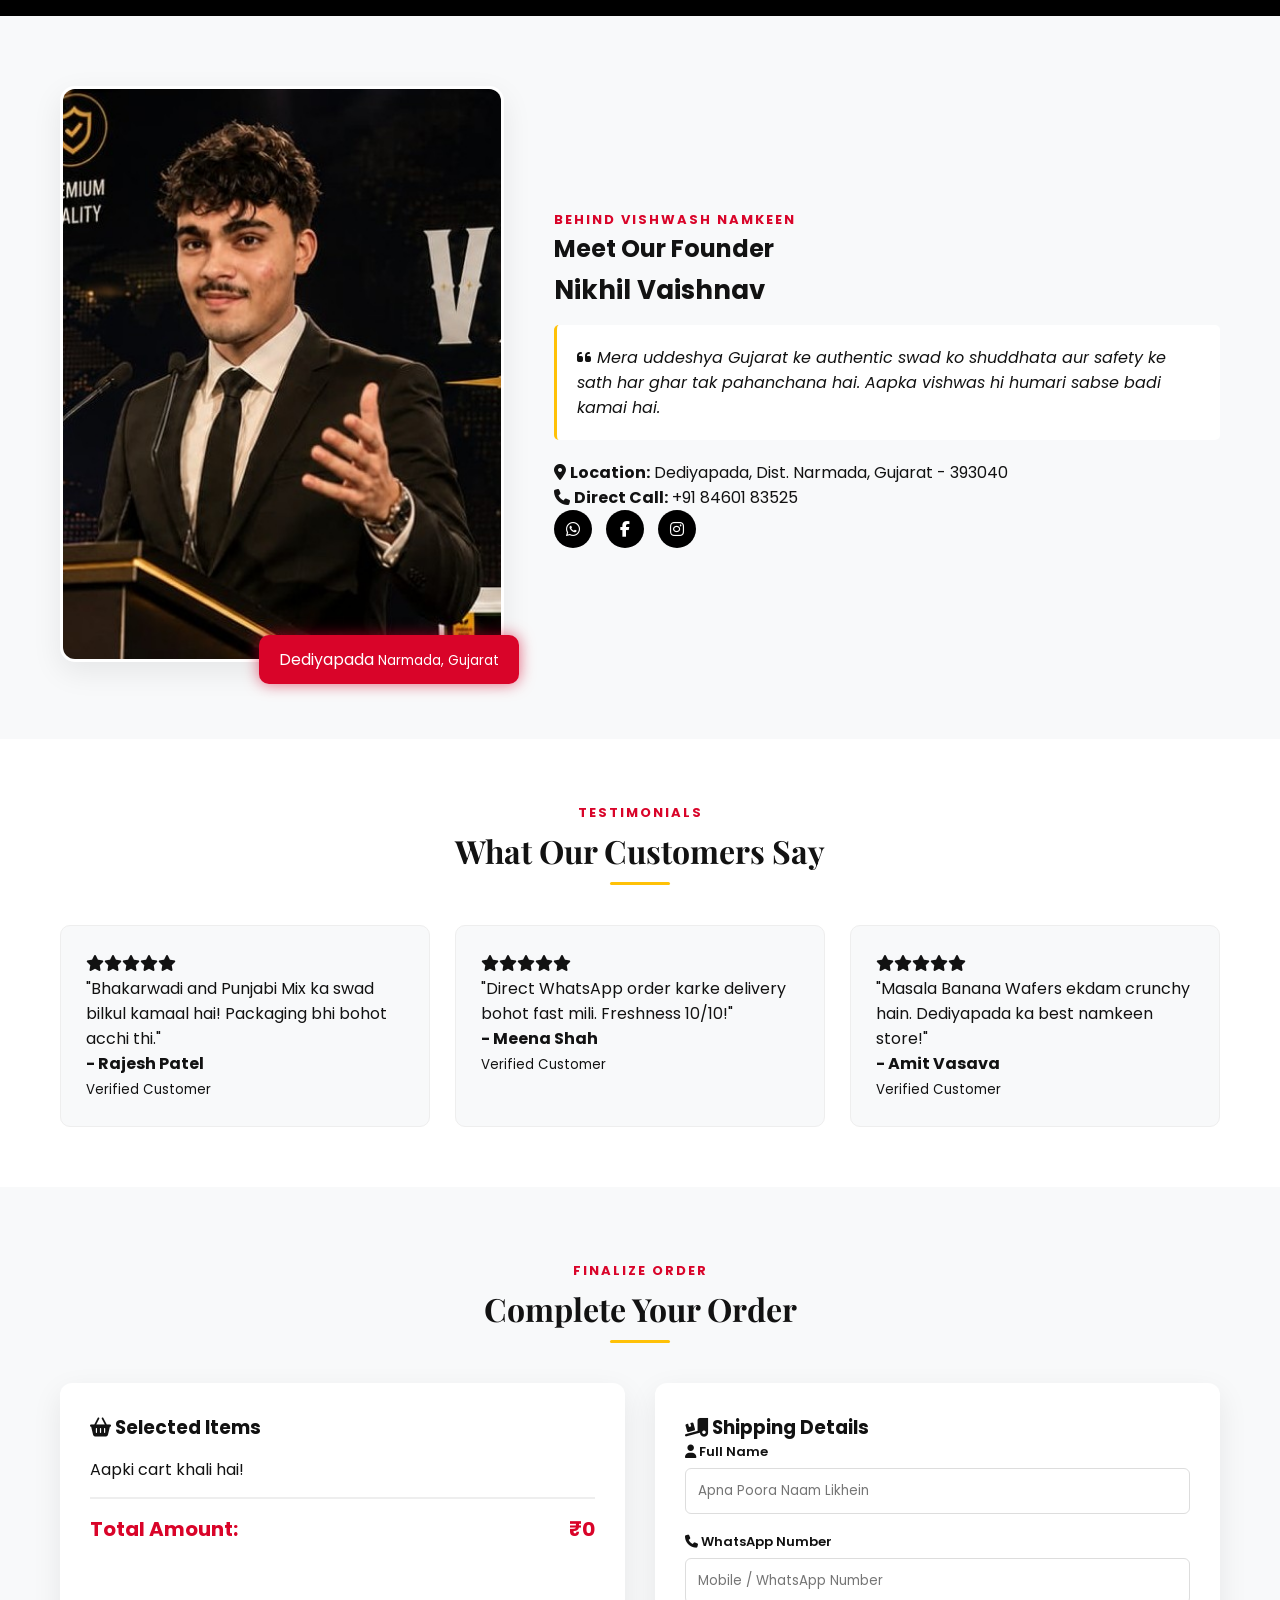
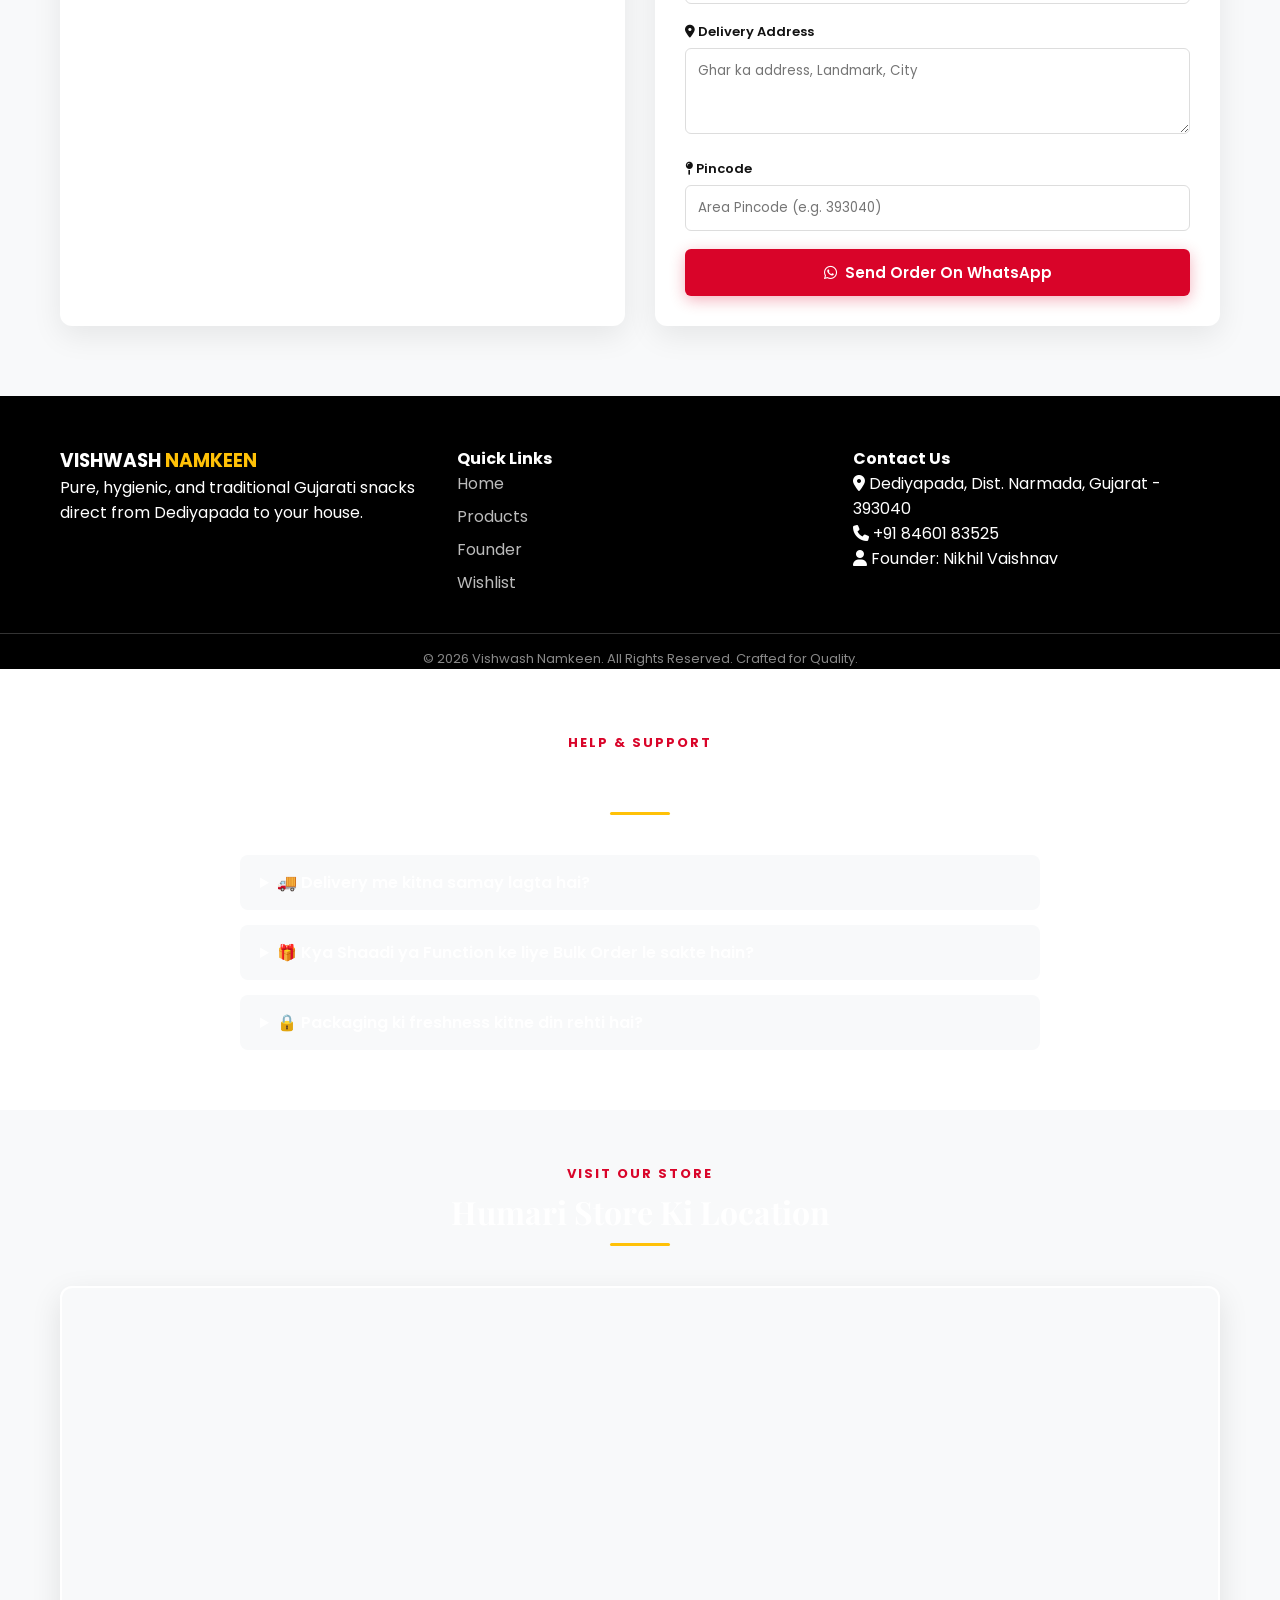
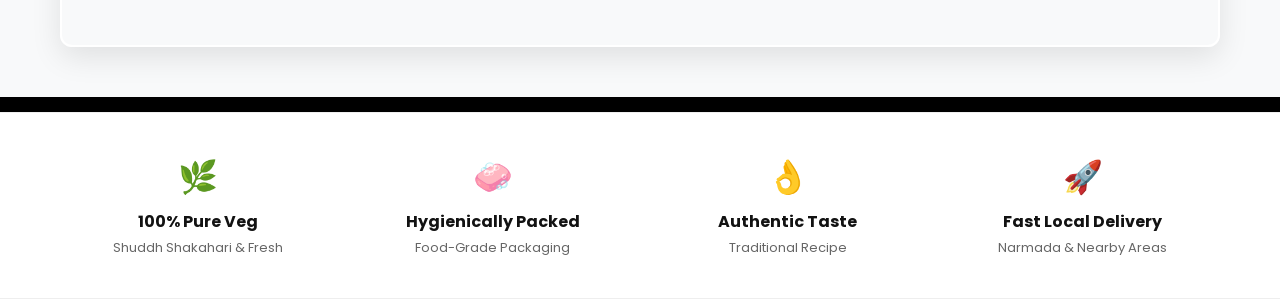
==== commit 4a29cd13: "Update index.html" ====
--- a/index.html
+++ b/index.html
@@ -393,6 +393,39 @@
             </div>
         </section>
     </footer>
+    <!-- Trust Badges Section -->
+        <section class="trust-badges" style="background:#FFF; padding:40px 0; border-top:1px solid #eee; border-bottom:1px solid #eee;">
+            <div class="container" style="display:flex; justify-content:space-around; flex-wrap:wrap; gap:20px; text-align:center;">
+                <div class="badge-item" style="flex:1; min-width:150px;">
+                    <div style="font-size:32px; color:var(--primary-color);">🌿</div>
+                    <h4 style="margin:8px 0 4px; font-size:16px;">100% Pure Veg</h4>
+                    <p style="font-size:13px; color:#666; margin:0;">Shuddh Shakahari & Fresh</p>
+                </div>
+                <div class="badge-item" style="flex:1; min-width:150px;">
+                    <div style="font-size:32px; color:var(--primary-color);">🧼</div>
+                    <h4 style="margin:8px 0 4px; font-size:16px;">Hygienically Packed</h4>
+                    <p style="font-size:13px; color:#666; margin:0;">Food-Grade Packaging</p>
+                </div>
+                <div class="badge-item" style="flex:1; min-width:150px;">
+                    <div style="font-size:32px; color:var(--primary-color);">👌</div>
+                    <h4 style="margin:8px 0 4px; font-size:16px;">Authentic Taste</h4>
+                    <p style="font-size:13px; color:#666; margin:0;">Traditional Recipe</p>
+                </div>
+                <div class="badge-item" style="flex:1; min-width:150px;">
+                    <div style="font-size:32px; color:var(--primary-color);">🚀</div>
+                    <h4 style="margin:8px 0 4px; font-size:16px;">Fast Local Delivery</h4>
+                    <p style="font-size:13px; color:#666; margin:0;">Narmada & Nearby Areas</p>
+                </div>
+            </div>
+        </section>
+
+        <!-- Floating WhatsApp Button -->
+        <a href="https://wa.me/919999999999?text=Hello%20Vishwash%20Namkeen,%20mujhe%20order%20place%20karna%20hai." 
+           target="_blank" 
+           class="floating-whatsapp" 
+           style="position:fixed; bottom:25px; right:25px; background-color:#25d366; color:#FFF; width:60px; height:60px; border-radius:50px; text-align:center; font-size:30px; box-shadow: 2px 5px 15px rgba(0,0,0,0.3); z-index:1000; display:flex; align-items:center; justify-content:center; text-decoration:none; transition:all 0.3s ease;">
+           💬
+        </a>
 
     <!-- Floating WhatsApp Button -->
     <a href="https://wa.me/918460183525" target="_blank" class="floating-wa">
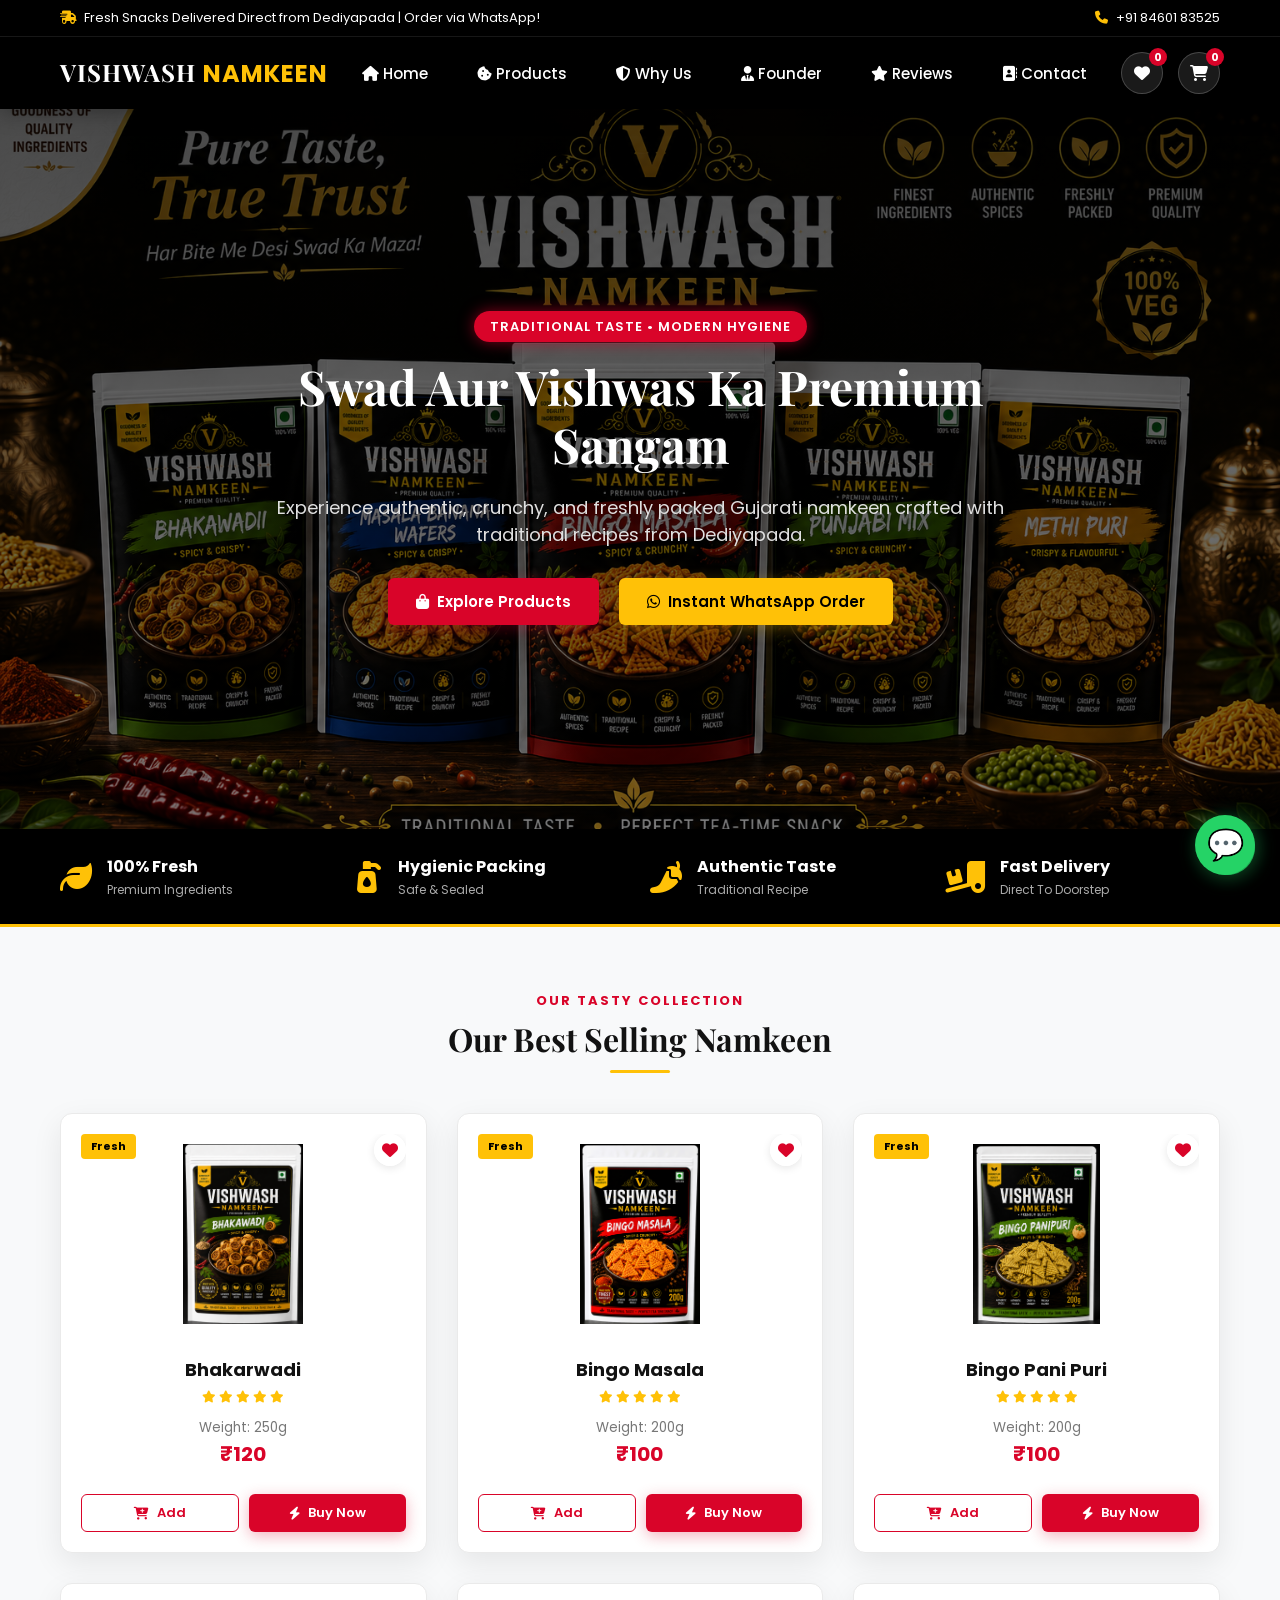
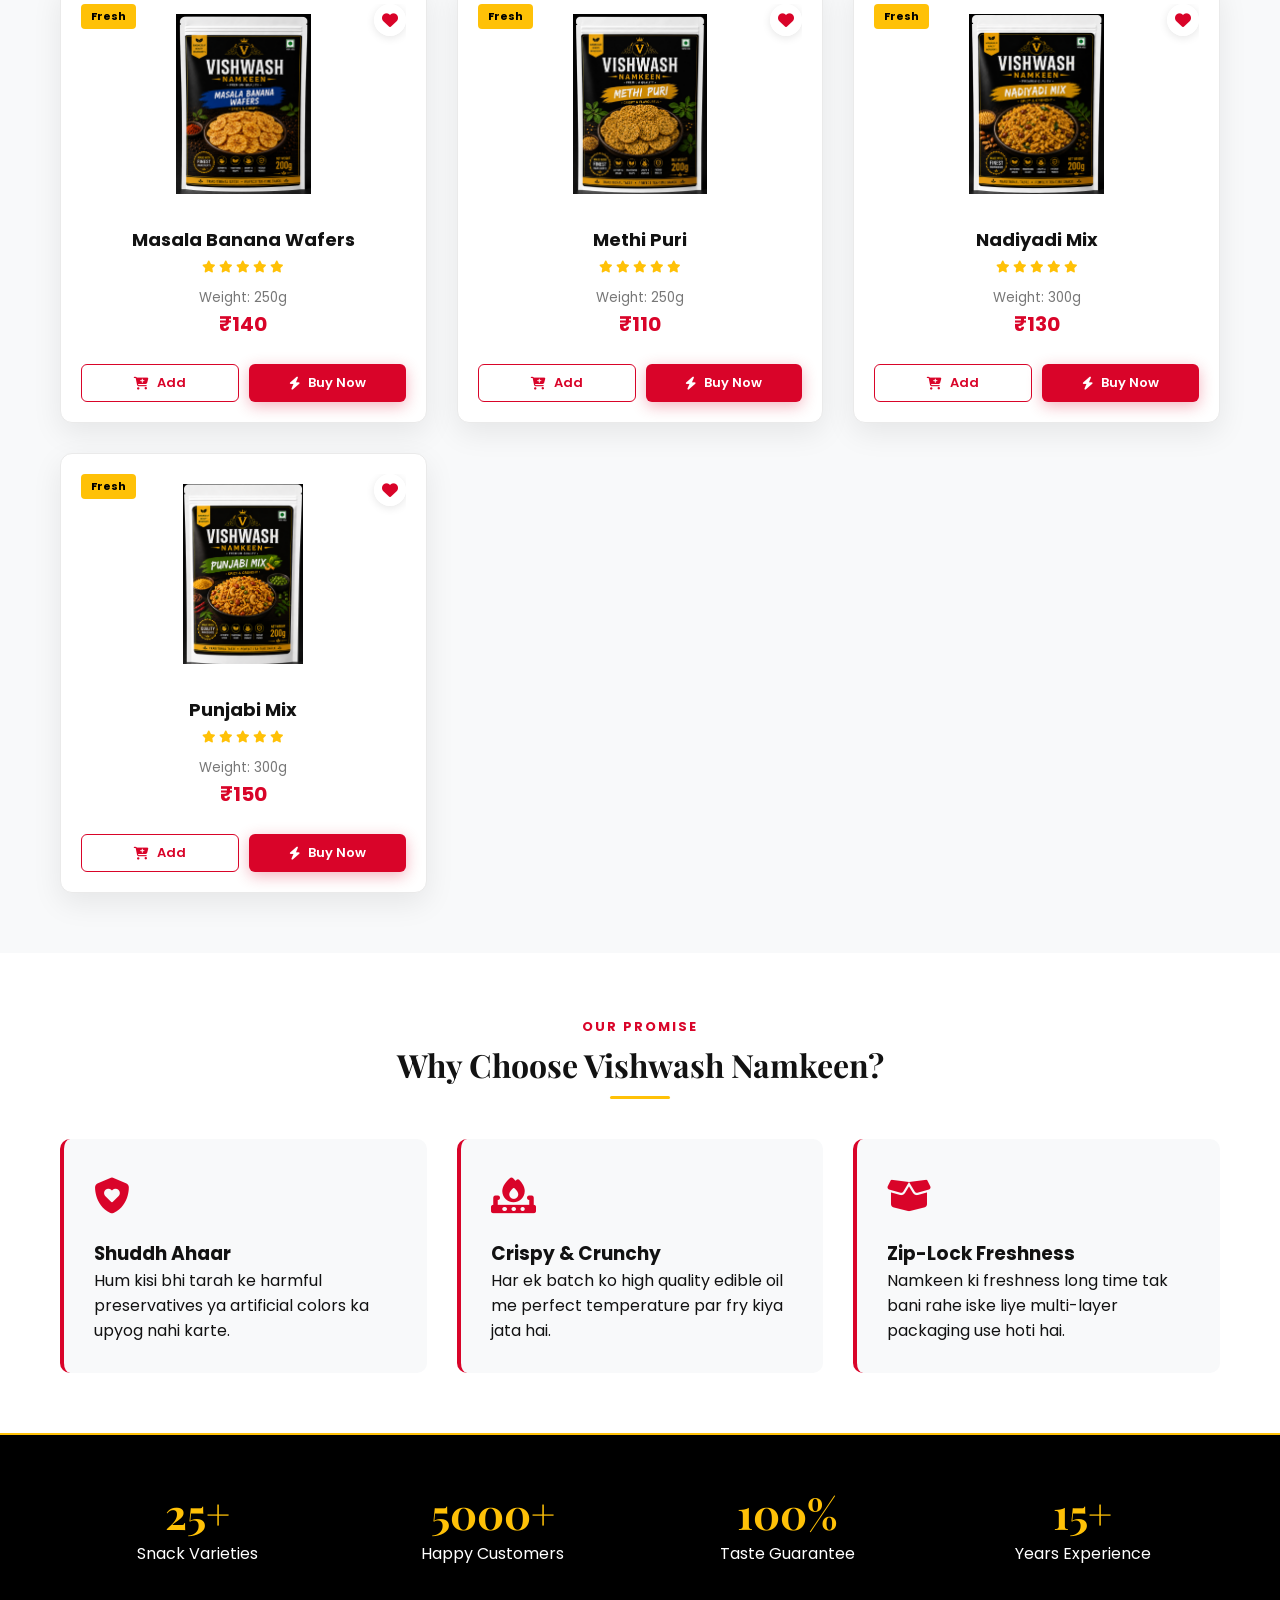
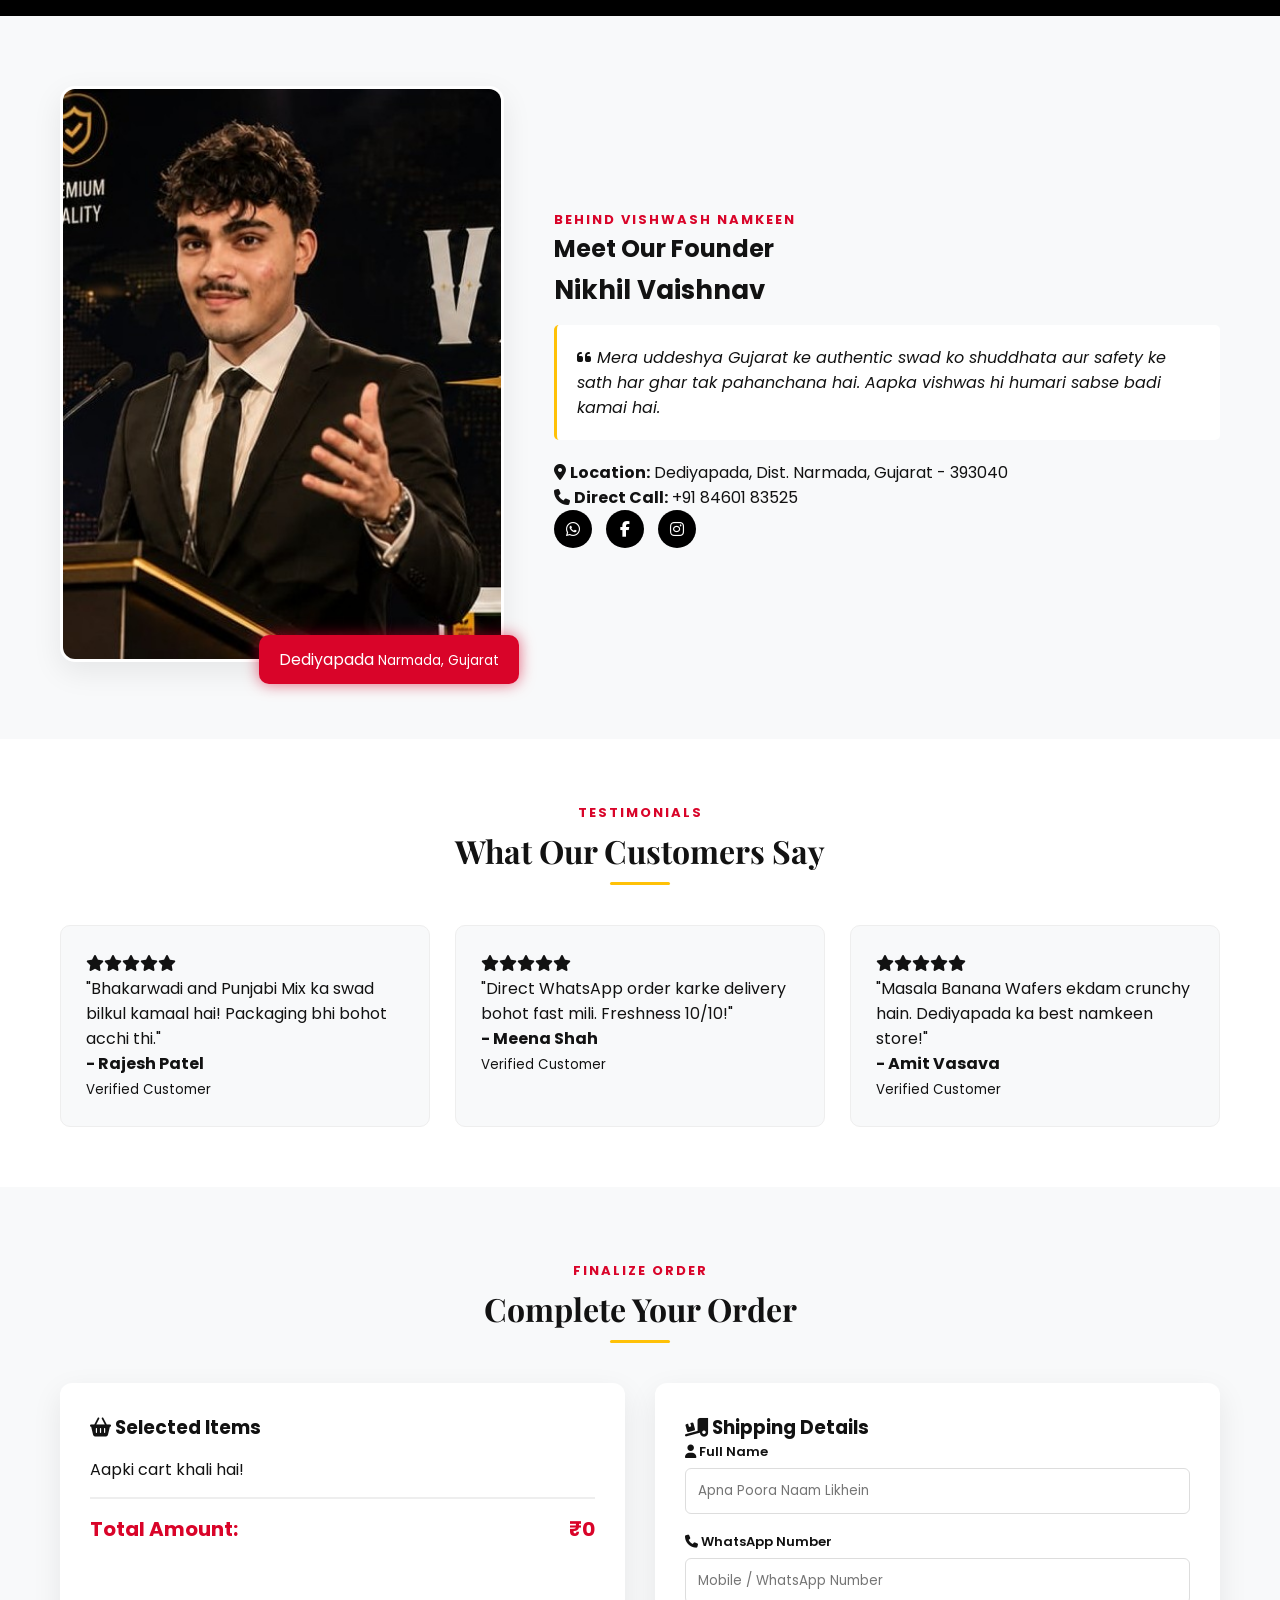
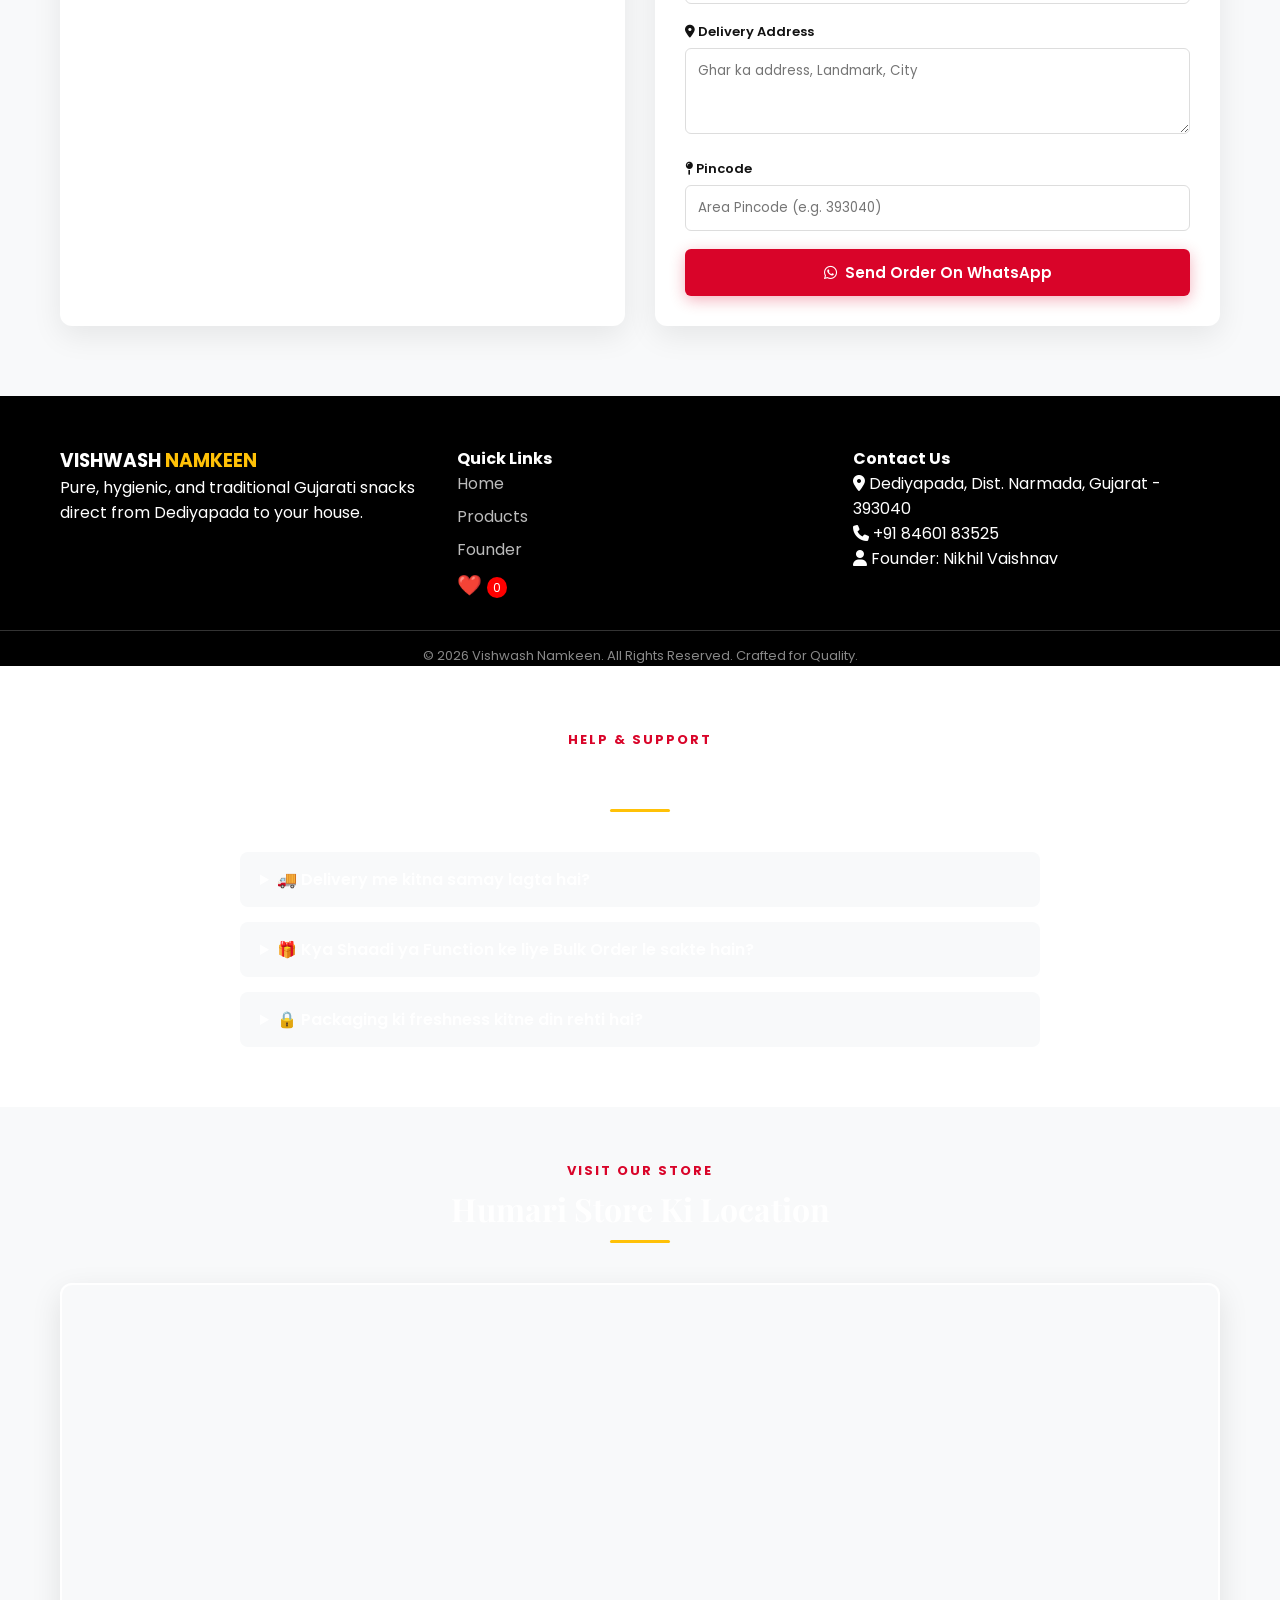
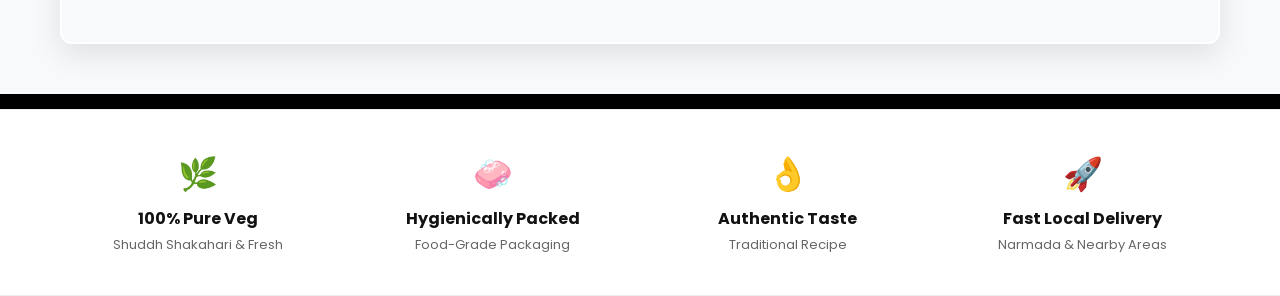
==== commit df5f016b: "Update index.html" ====
--- a/index.html
+++ b/index.html
@@ -333,8 +333,11 @@
                     <li><a href="#home">Home</a></li>
                     <li><a href="#products">Products</a></li>
                     <li><a href="#founder">Founder</a></li>
-                    <li><a href="wishlist.html" target="_blank">Wishlist</a></li>
-                </ul>
+                   <!-- Pehle aisa hoga: <a href="wishlist.html"> -->
+<!-- Usse badal kar aisa karein: -->
+<button onclick="openWishlistModal()" class="wishlist-btn" style="background:none; border:none; cursor:pointer; font-size:20px; position:relative;">
+    ❤️ <span id="wishlist-count" style="background:red; color:white; border-radius:50%; padding:2px 6px; font-size:12px;">0</span>
+</button>
             </div>
             <div class="footer-col">
                 <h4>Contact Us</h4>
@@ -420,7 +423,7 @@
         </section>
 
         <!-- Floating WhatsApp Button -->
-        <a href="https://wa.me/919999999999?text=Hello%20Vishwash%20Namkeen,%20mujhe%20order%20place%20karna%20hai." 
+        <a href="https://wa.me/918460183525?text=Hello%20Vishwash%20Namkeen,%20mujhe%20order%20place%20karna%20hai." 
            target="_blank" 
            class="floating-whatsapp" 
            style="position:fixed; bottom:25px; right:25px; background-color:#25d366; color:#FFF; width:60px; height:60px; border-radius:50px; text-align:center; font-size:30px; box-shadow: 2px 5px 15px rgba(0,0,0,0.3); z-index:1000; display:flex; align-items:center; justify-content:center; text-decoration:none; transition:all 0.3s ease;">
@@ -434,5 +437,25 @@
 
     <!-- Main JavaScript File -->
     <script src="script.js"></script>
+    <!-- Wishlist Modal -->
+<div id="wishlistModal" style="display:none; position:fixed; top:0; left:0; width:100%; height:100%; background:rgba(0,0,0,0.6); z-index:9999; align-items:center; justify-content:center;">
+    <div style="background:#fff; padding:25px; border-radius:12px; width:90%; max-width:400px; position:relative; box-shadow:0 10px 25px rgba(0,0,0,0.2);">
+        <button onclick="closeWishlistModal()" style="position:absolute; top:10px; right:15px; border:none; background:none; font-size:22px; cursor:pointer;">&times;</button>
+        <h3 style="margin-top:0; color:#333;">❤️ Aapki Wishlist</h3>
+        <hr style="border:0; border-top:1px solid #eee; margin:15px 0;">
+        <div id="wishlist-items-container">
+            <p style="color:#777; text-align:center;">Abhi koi item add nahi kiya gaya hai.</p>
+        </div>
+    </div>
+</div>
+
+<script>
+    function openWishlistModal() {
+        document.getElementById('wishlistModal').style.display = 'flex';
+    }
+    function closeWishlistModal() {
+        document.getElementById('wishlistModal').style.display = 'none';
+    }
+</script>
 </body>
 </html>
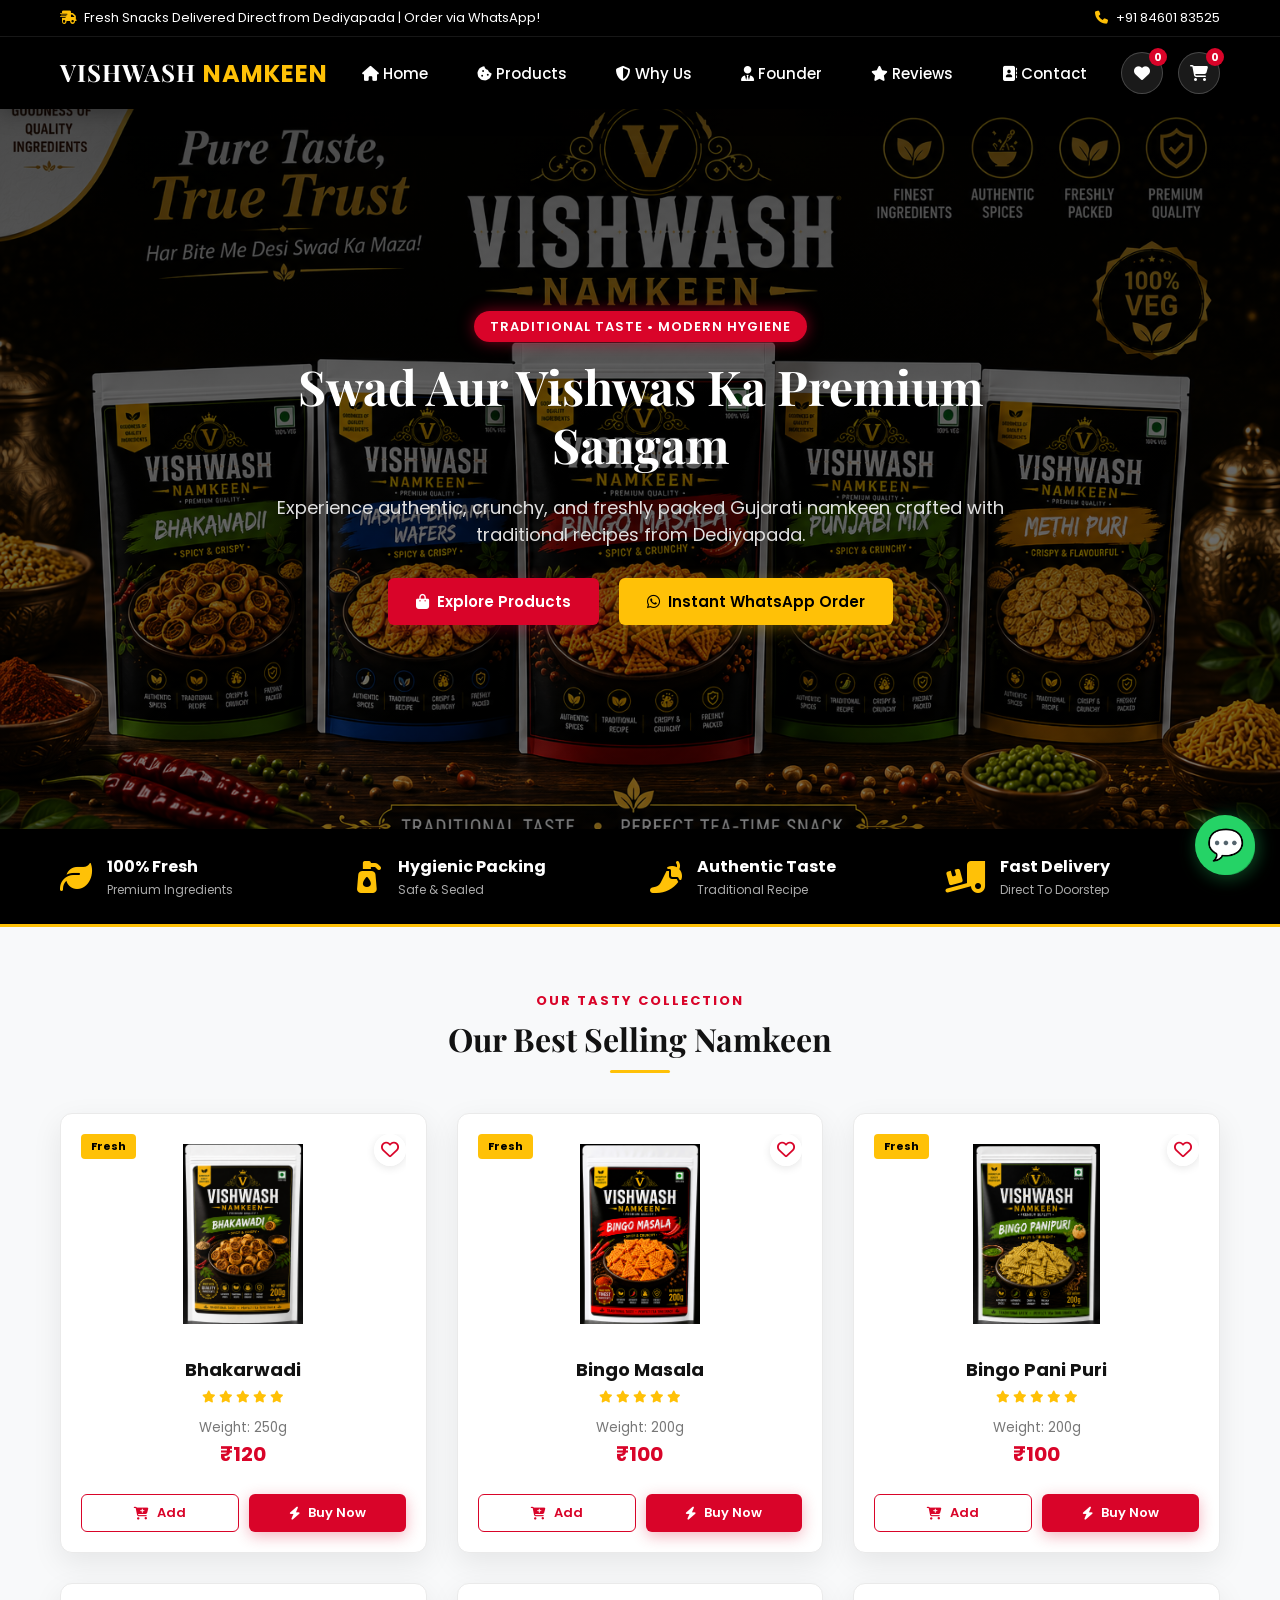
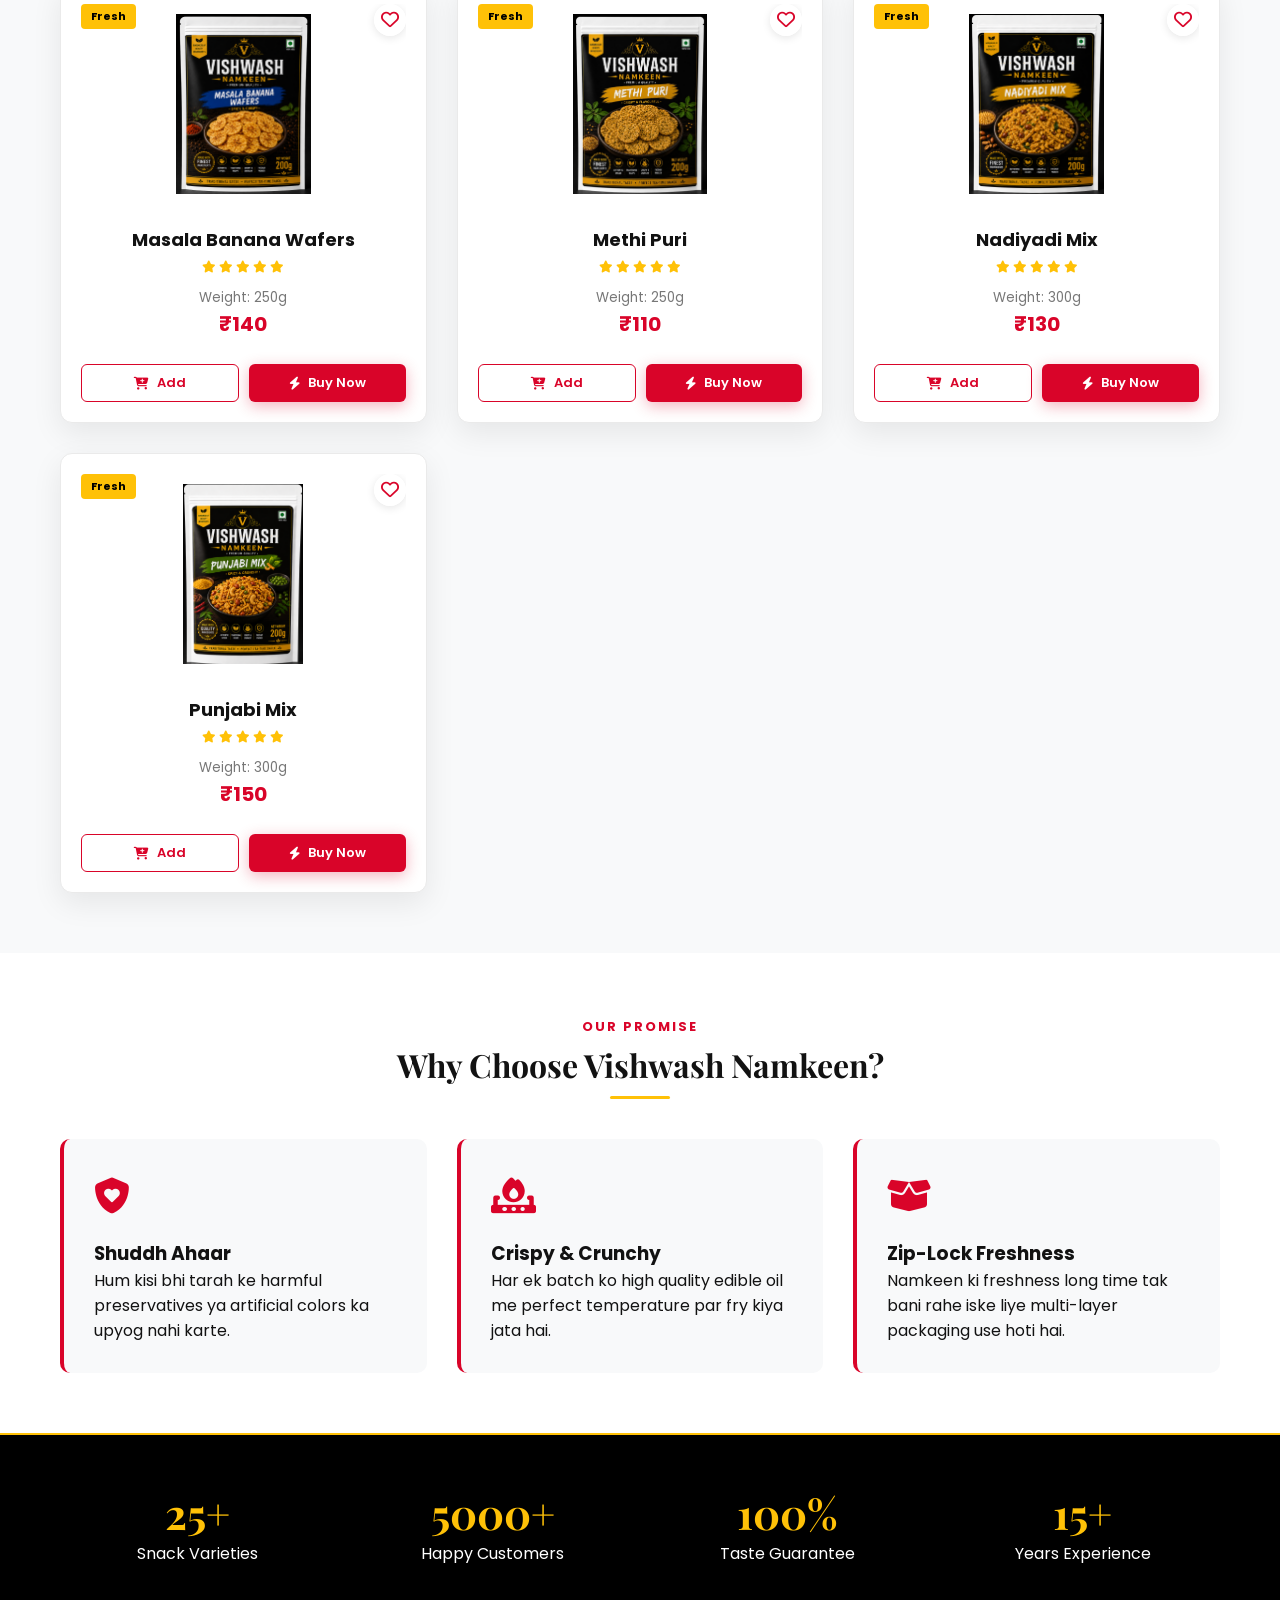
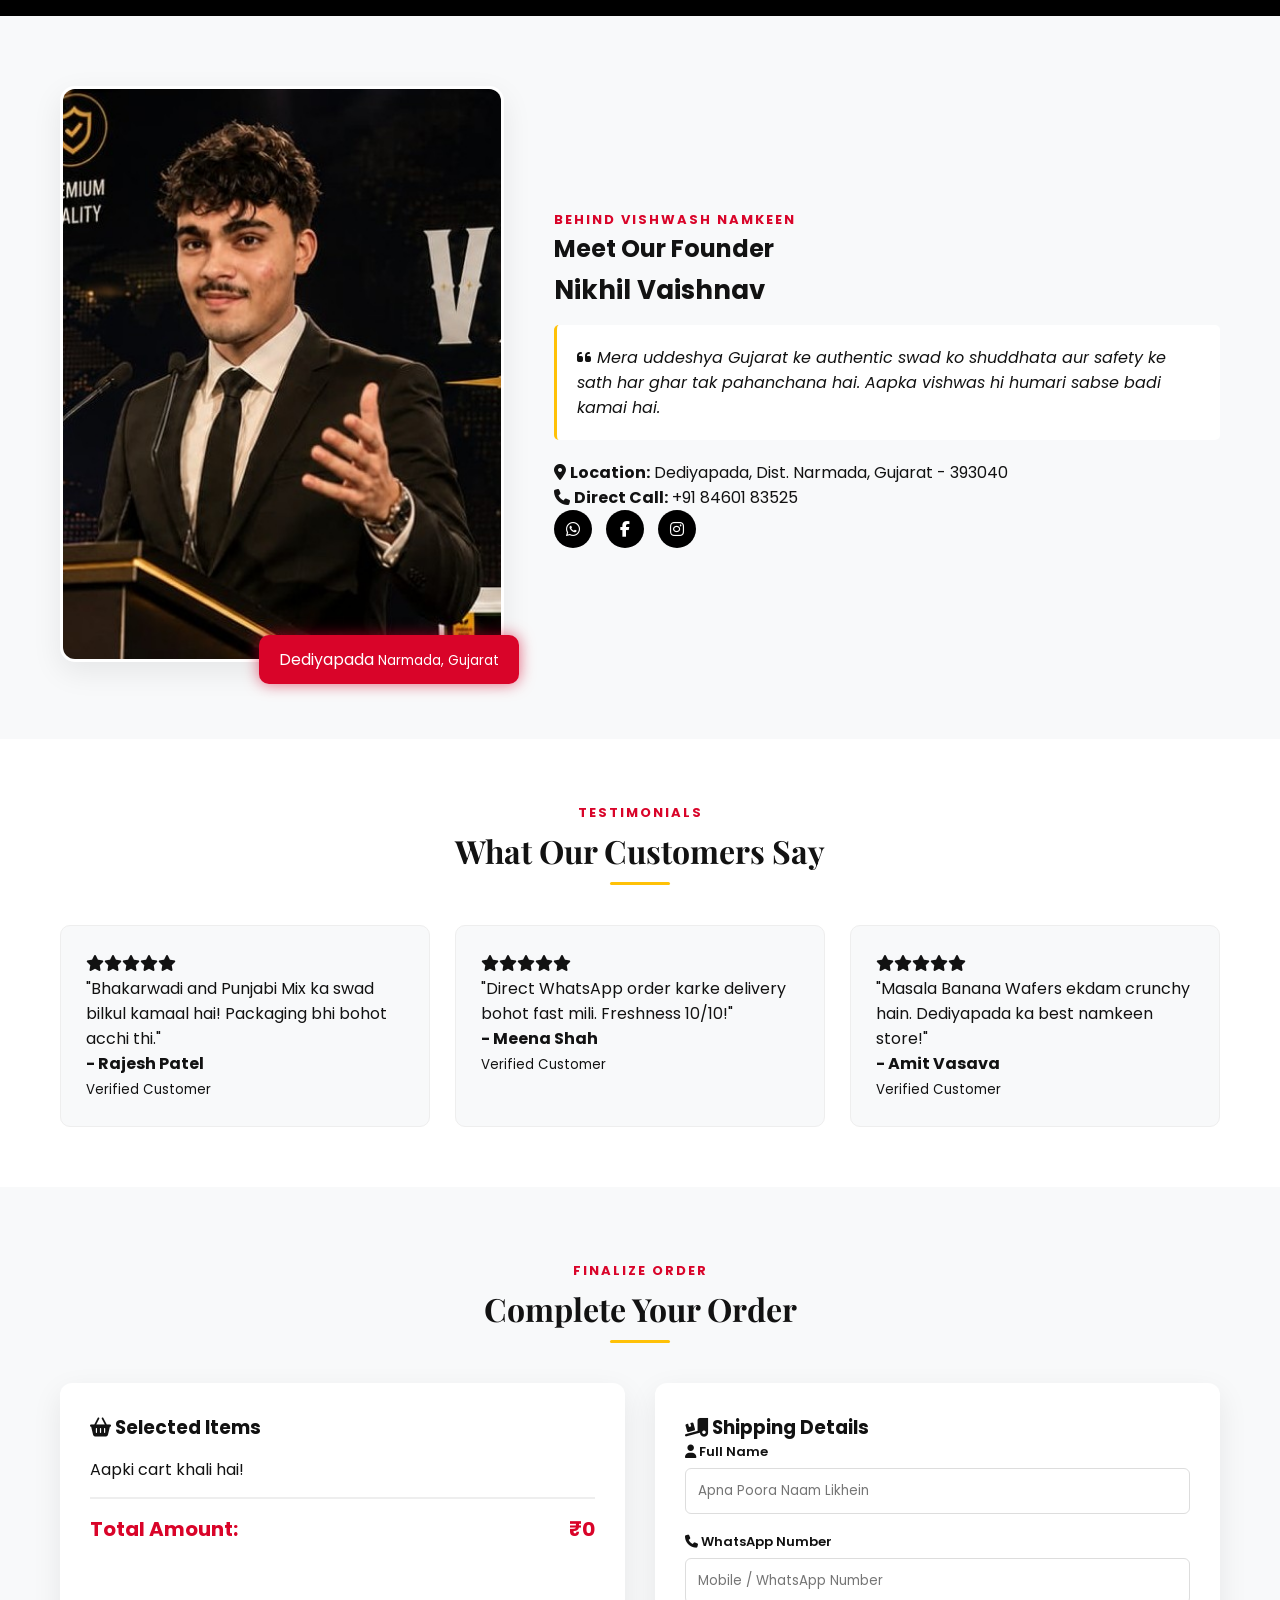
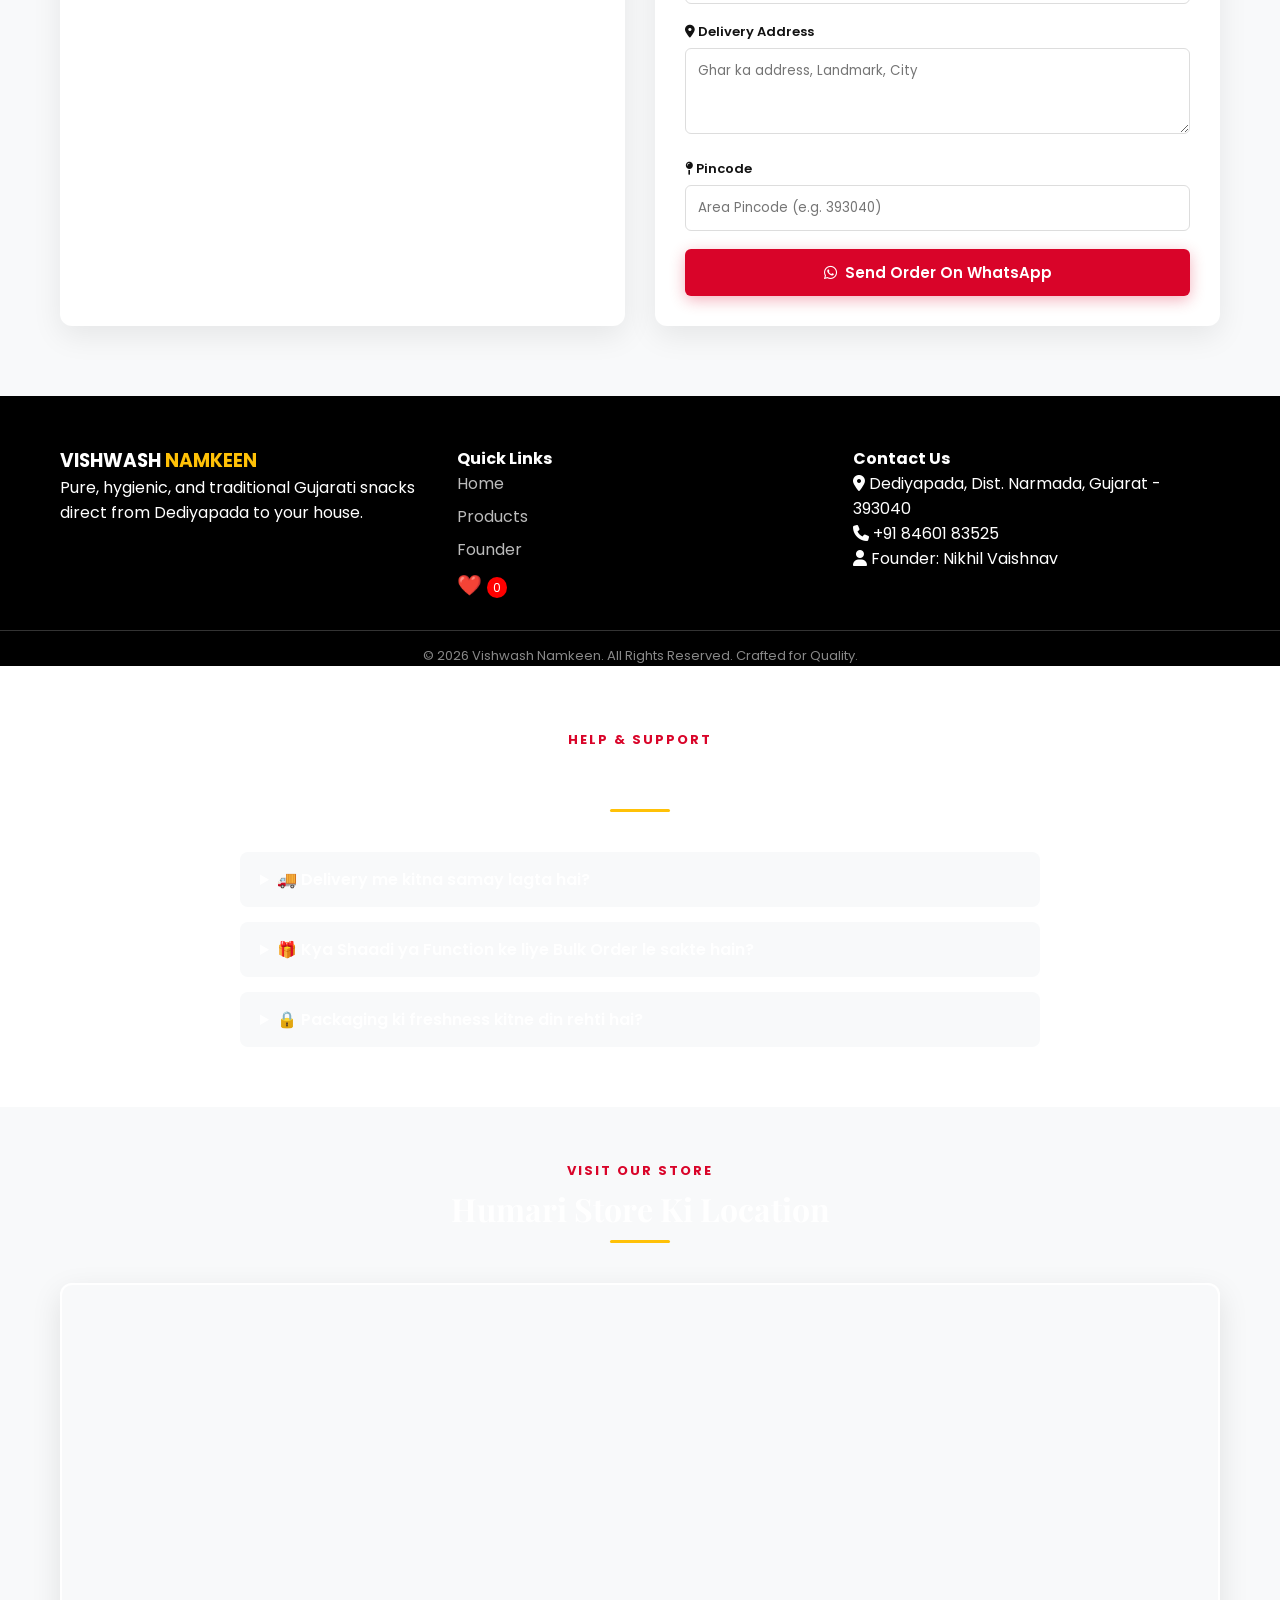
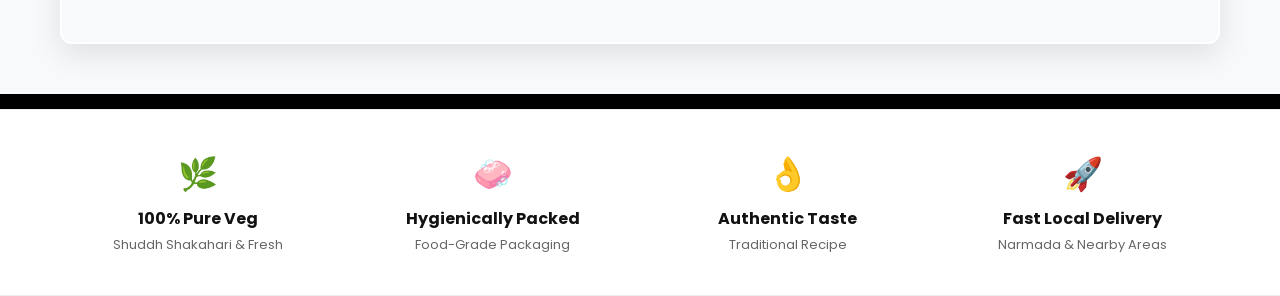
==== commit b1f3a813: "Update index.html" ====
--- a/index.html
+++ b/index.html
@@ -1,6 +1,6 @@
 <!DOCTYPE html>
 <html lang="gu">
-<head>
+<head><link rel="stylesheet" href="https://cdnjs.cloudflare.com/ajax/libs/font-awesome/6.4.0/css/all.min.css">
     <meta charset="UTF-8">
     <meta name="viewport" content="width=device-width, initial-scale=1.0">
     <title>Vishwash Namkeen - Pure Taste & Premium Quality</title>
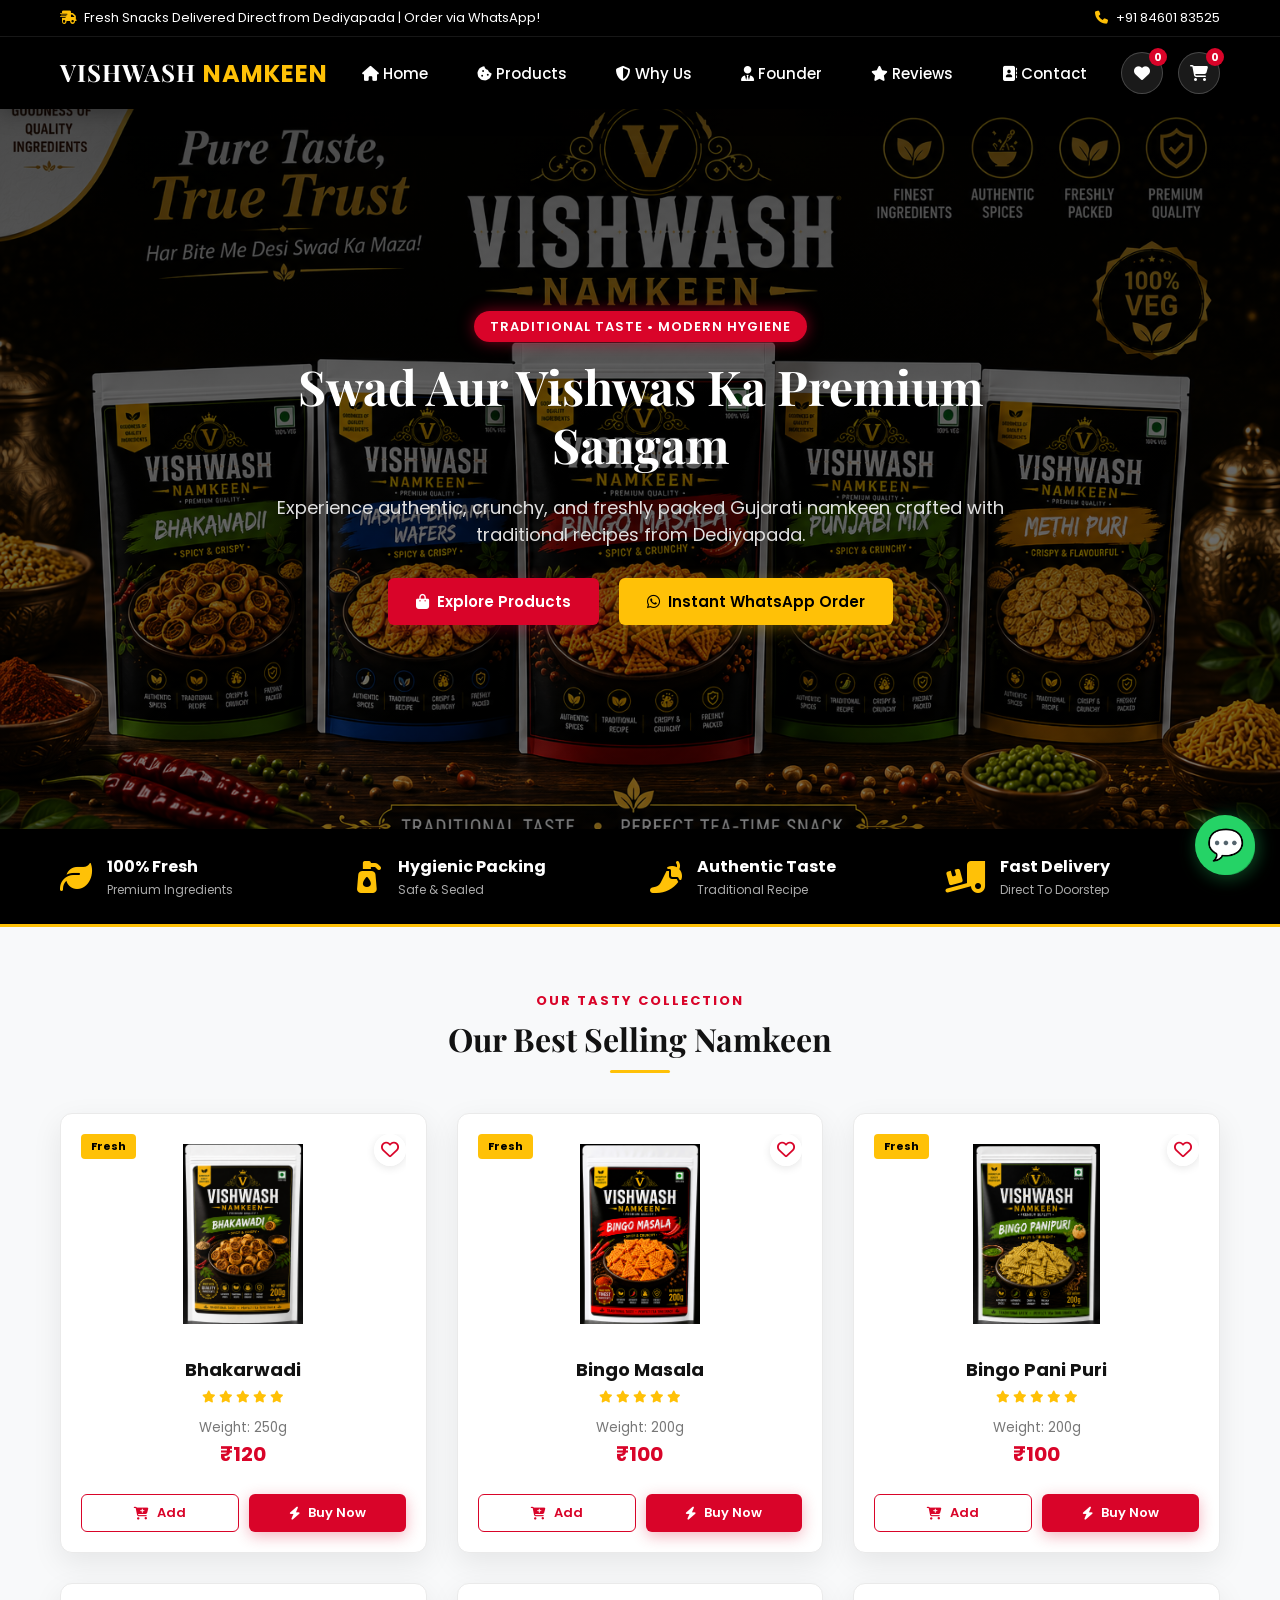
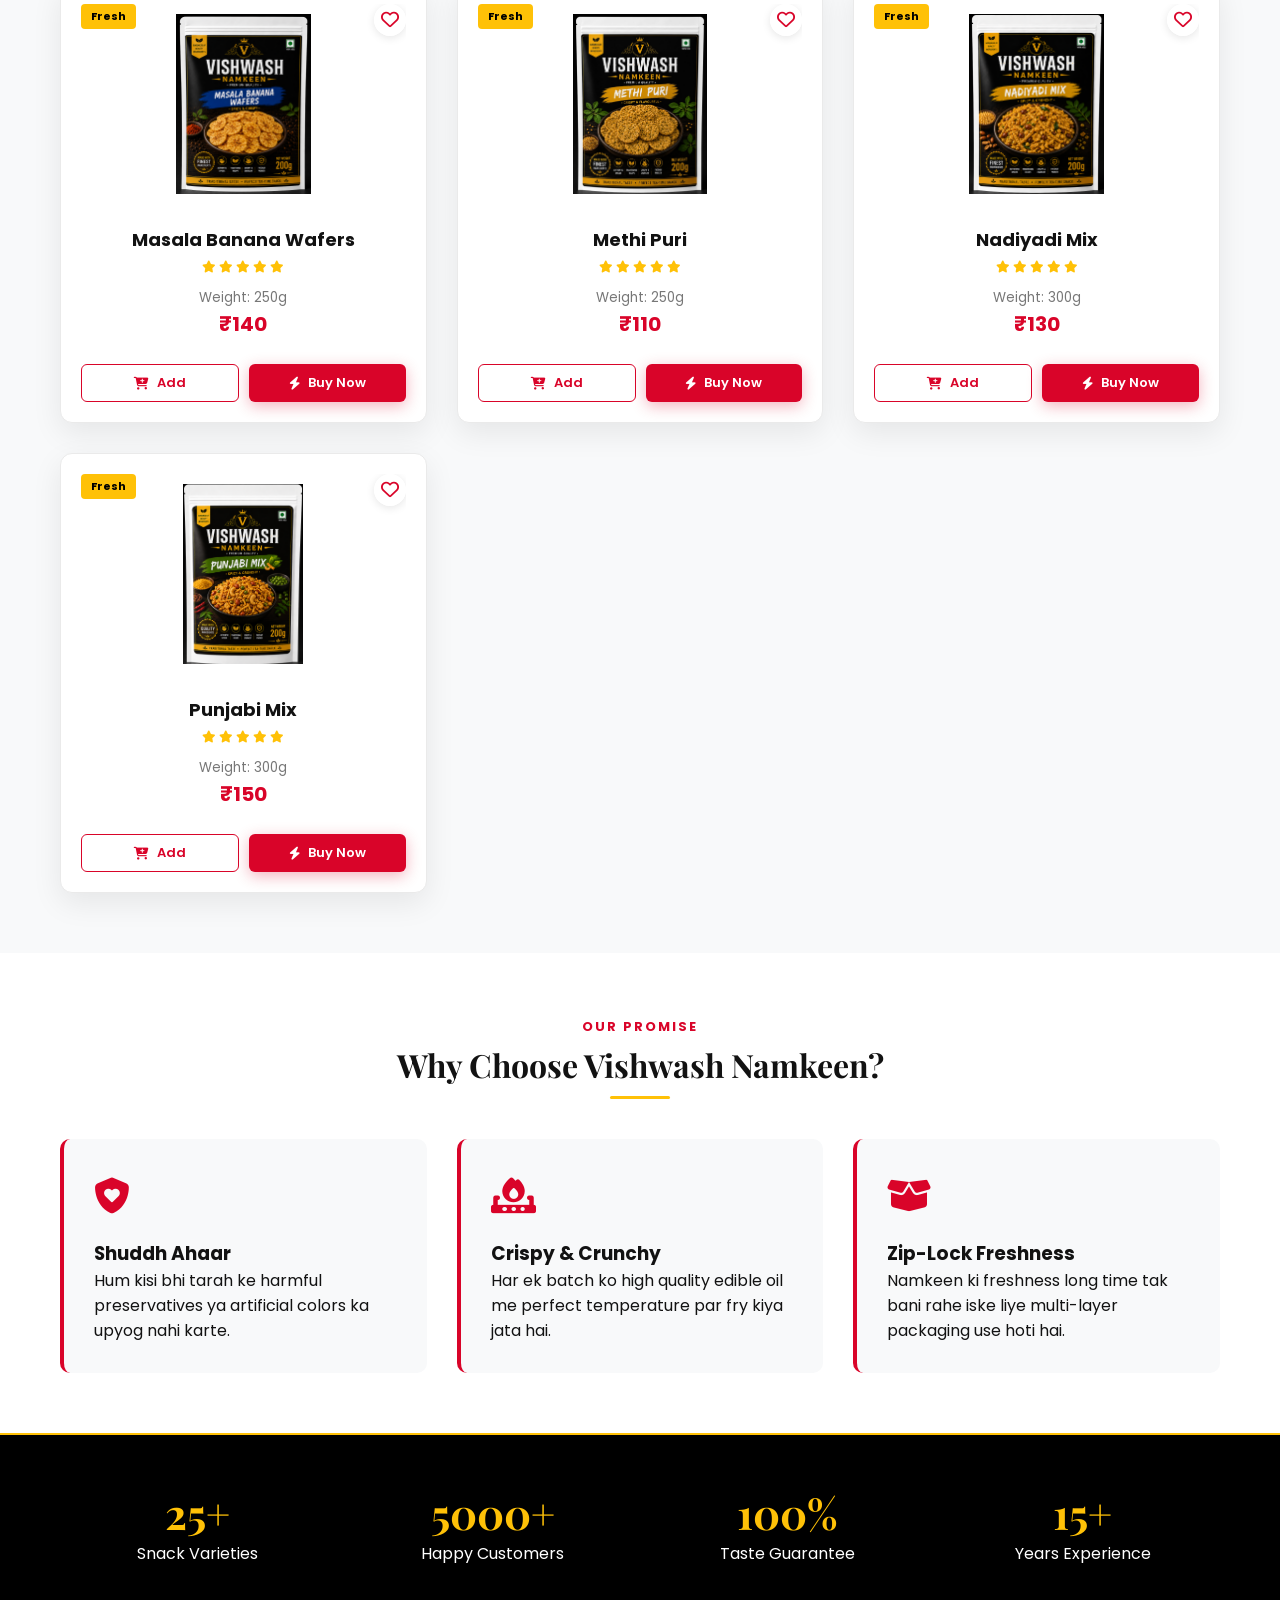
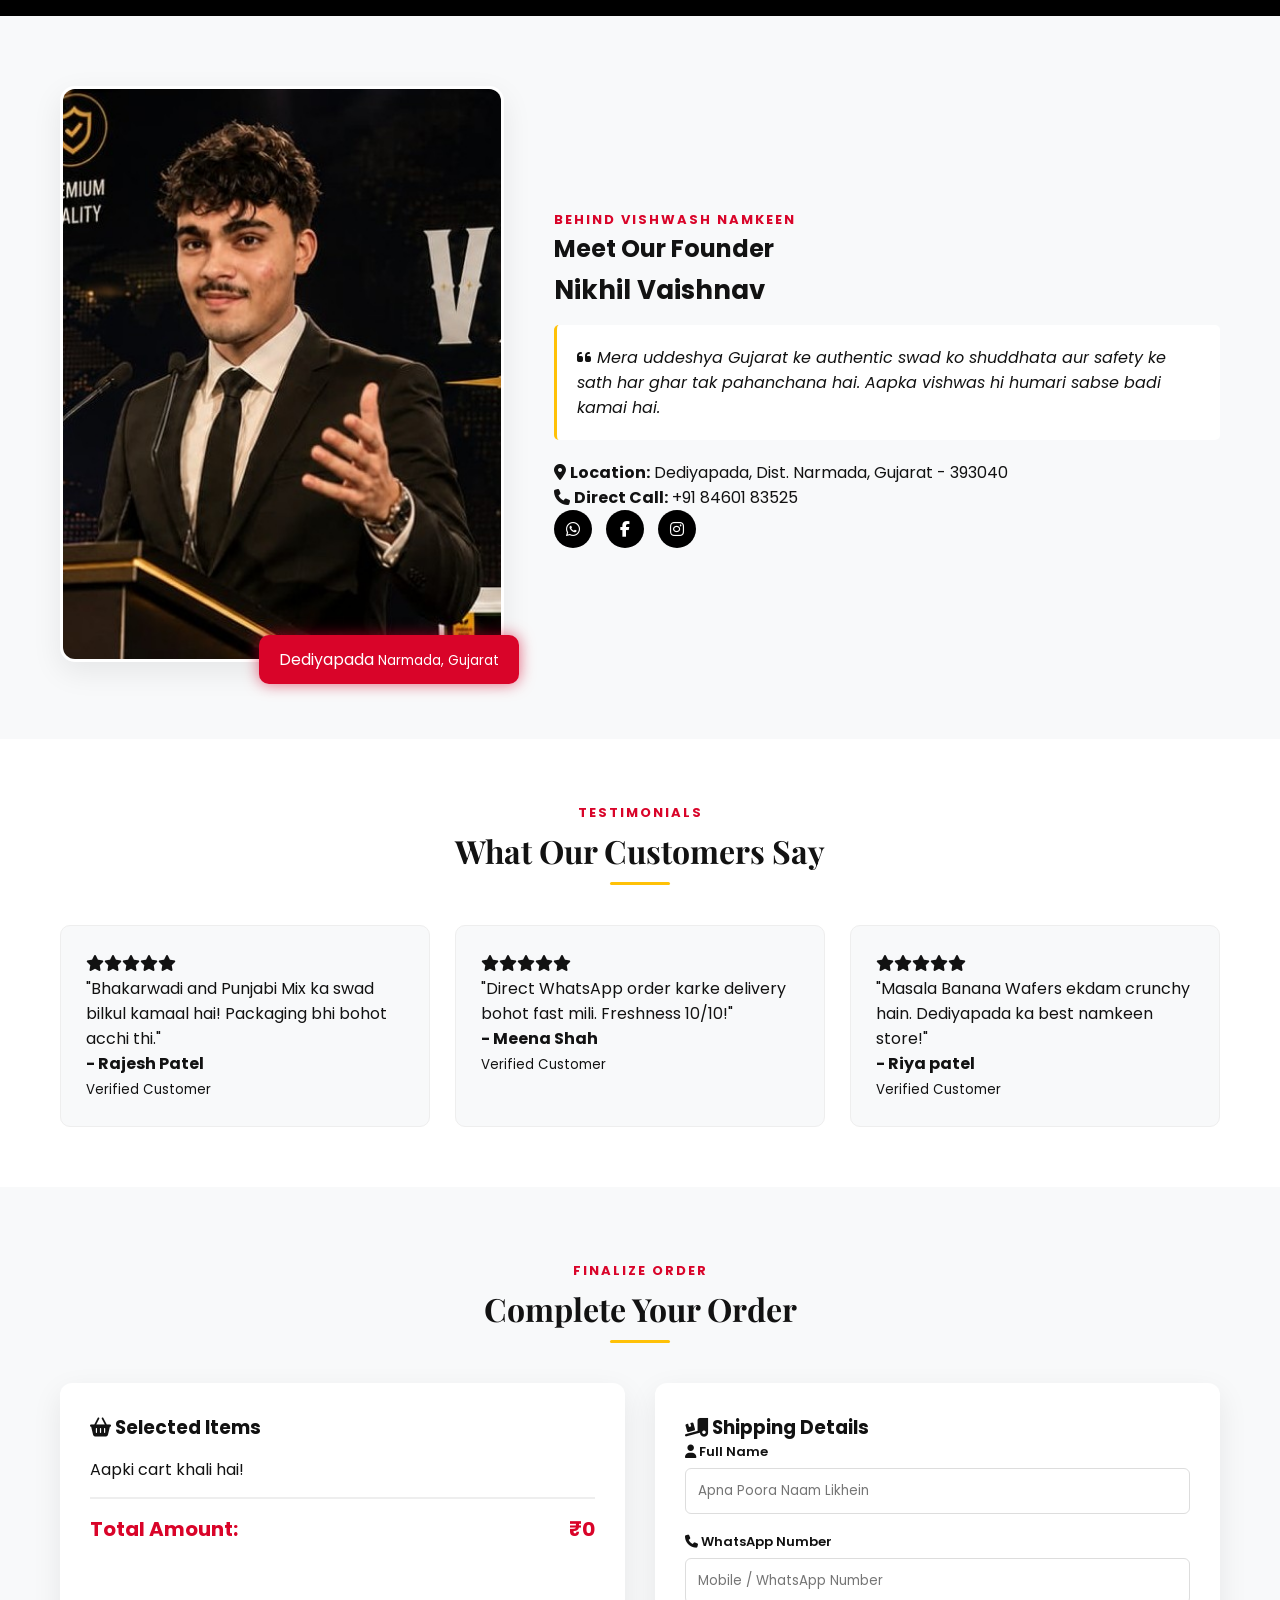
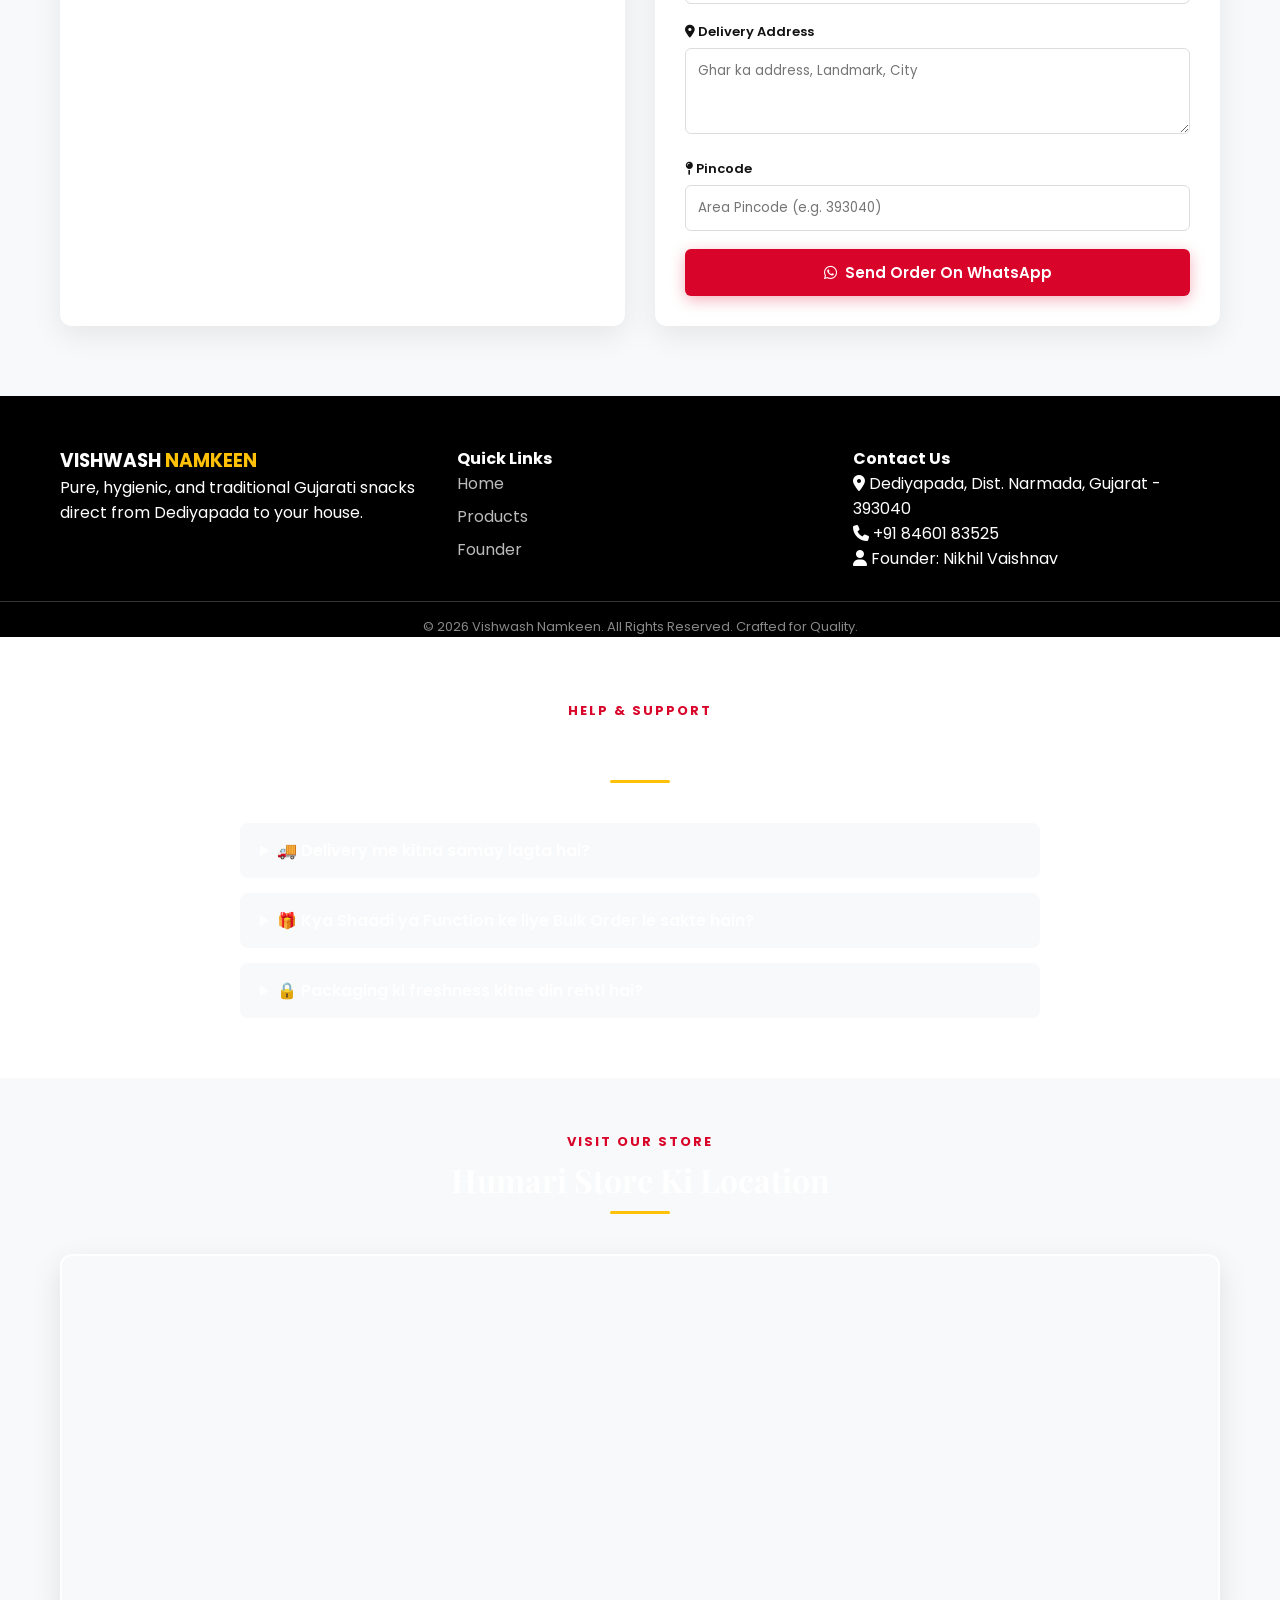
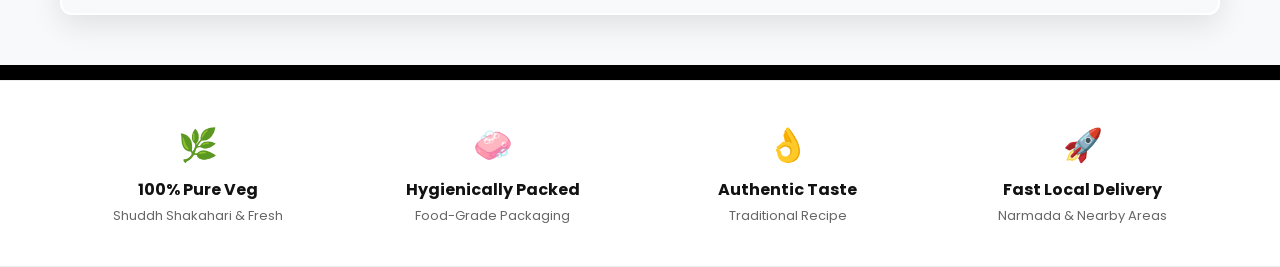
==== commit 18961ebb: "Update index.html" ====
--- a/index.html
+++ b/index.html
@@ -1,6 +1,6 @@
 <!DOCTYPE html>
 <html lang="gu">
-<head><link rel="stylesheet" href="https://cdnjs.cloudflare.com/ajax/libs/font-awesome/6.4.0/css/all.min.css">
+<head>
     <meta charset="UTF-8">
     <meta name="viewport" content="width=device-width, initial-scale=1.0">
     <title>Vishwash Namkeen - Pure Taste & Premium Quality</title>
@@ -262,7 +262,7 @@
                         <i class="fa-solid fa-star"></i><i class="fa-solid fa-star"></i><i class="fa-solid fa-star"></i><i class="fa-solid fa-star"></i><i class="fa-solid fa-star"></i>
                     </div>
                     <p>"Masala Banana Wafers ekdam crunchy hain. Dediyapada ka best namkeen store!"</p>
-                    <h4>- Amit Vasava</h4>
+                    <h4>- Riya patel</h4>
                     <small>Verified Customer</small>
                 </div>
             </div>
@@ -333,11 +333,7 @@
                     <li><a href="#home">Home</a></li>
                     <li><a href="#products">Products</a></li>
                     <li><a href="#founder">Founder</a></li>
-                   <!-- Pehle aisa hoga: <a href="wishlist.html"> -->
-<!-- Usse badal kar aisa karein: -->
-<button onclick="openWishlistModal()" class="wishlist-btn" style="background:none; border:none; cursor:pointer; font-size:20px; position:relative;">
-    ❤️ <span id="wishlist-count" style="background:red; color:white; border-radius:50%; padding:2px 6px; font-size:12px;">0</span>
-</button>
+   
             </div>
             <div class="footer-col">
                 <h4>Contact Us</h4>
@@ -457,5 +453,19 @@
         document.getElementById('wishlistModal').style.display = 'none';
     }
 </script>
+  <!-- Wishlist Modal Popup Code -->
+<div id="wishlistModal" style="display:none; position:fixed; top:0; left:0; width:100%; height:100%; background:rgba(0,0,0,0.6); z-index:9999; align-items:center; justify-content:center;">
+    <div style="background:#fff; padding:25px; border-radius:12px; width:90%; max-width:400px; position:relative; box-shadow:0 10px 25px rgba(0,0,0,0.2);">
+        <button onclick="closeWishlistModal()" style="position:absolute; top:10px; right:15px; border:none; background:none; font-size:22px; cursor:pointer; font-weight:bold;">&times;</button>
+        <h3 style="margin-top:0; color:#333; font-family:'Playfair Display', serif;">❤️ Aapki Wishlist</h3>
+        <hr style="border:0; border-top:1px solid #eee; margin:15px 0;">
+        <div id="wishlist-items-container" style="max-height:250px; overflow-y:auto;">
+            <p style="color:#777; text-align:center;">Abhi koi item add nahi kiya gaya hai.</p>
+        </div>
+    </div>
+</div>
+        </div>
+    </div>
+</div>
 </body>
 </html>
